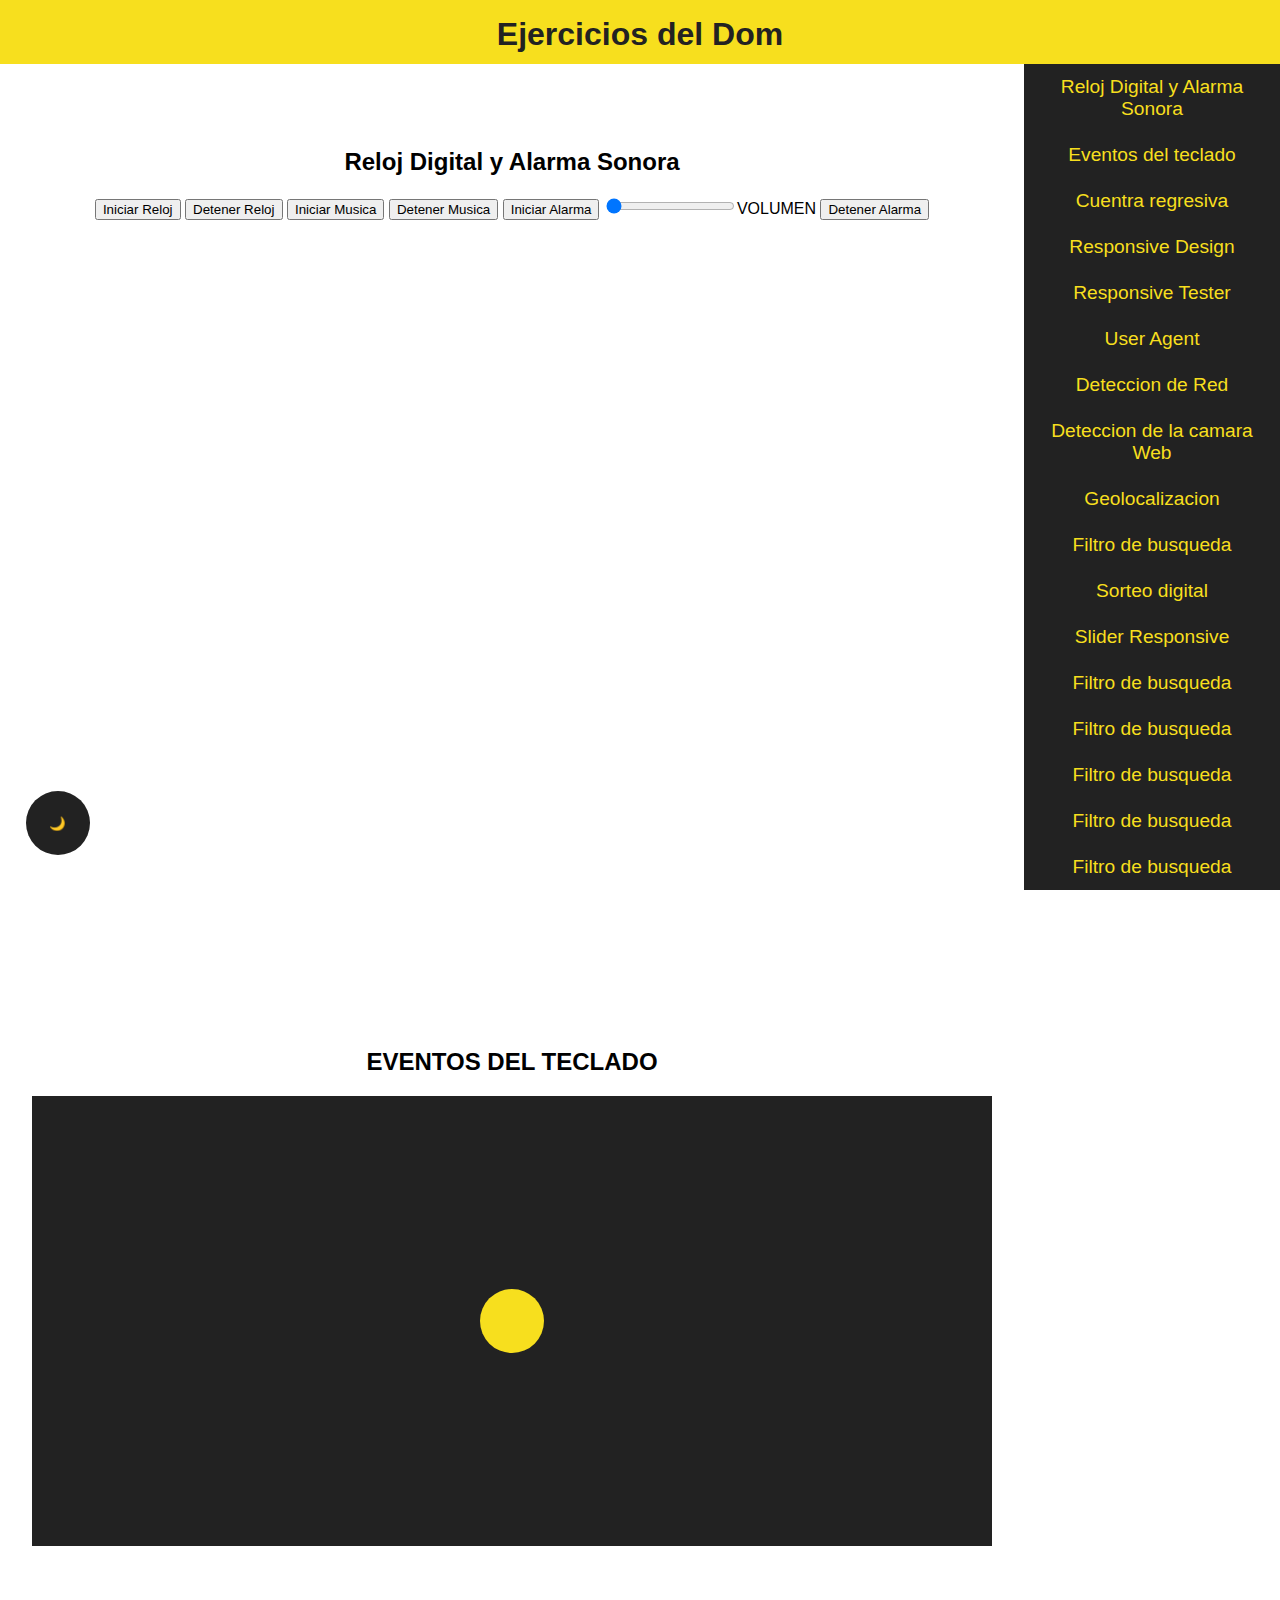
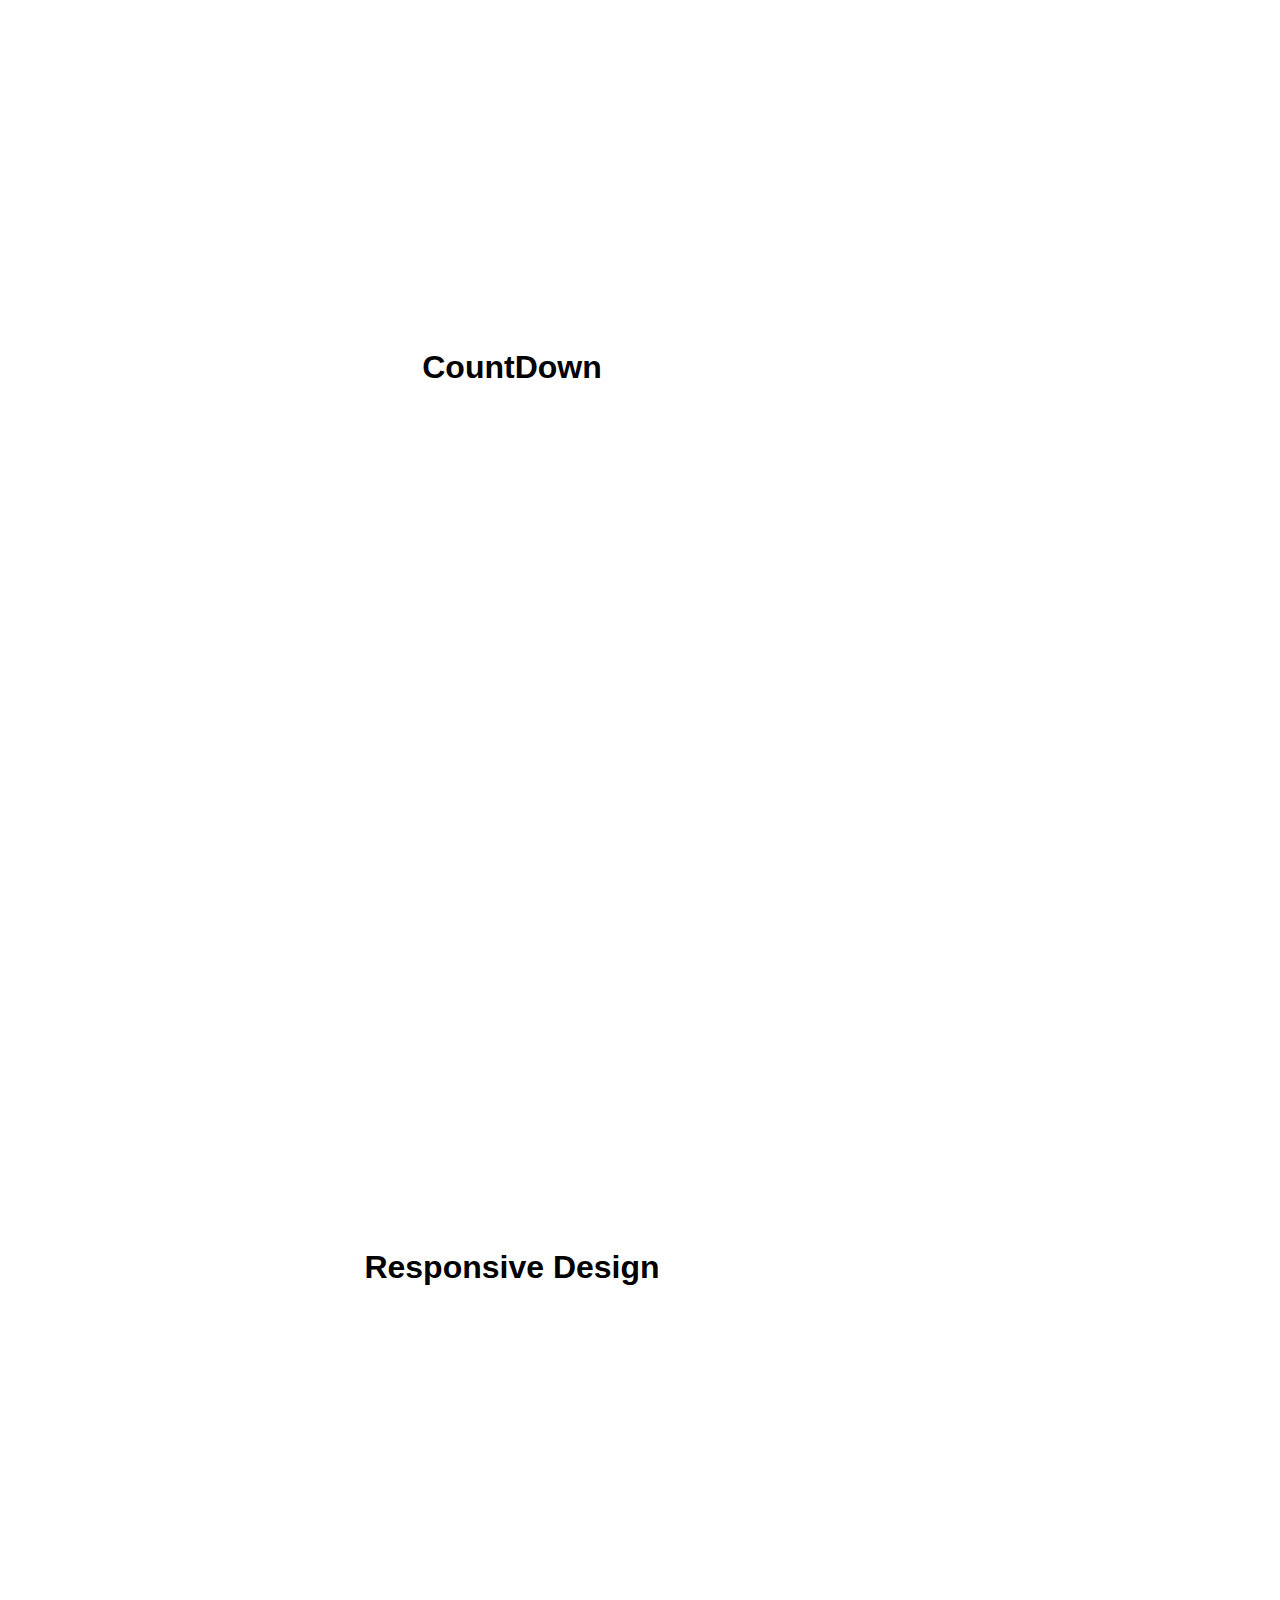
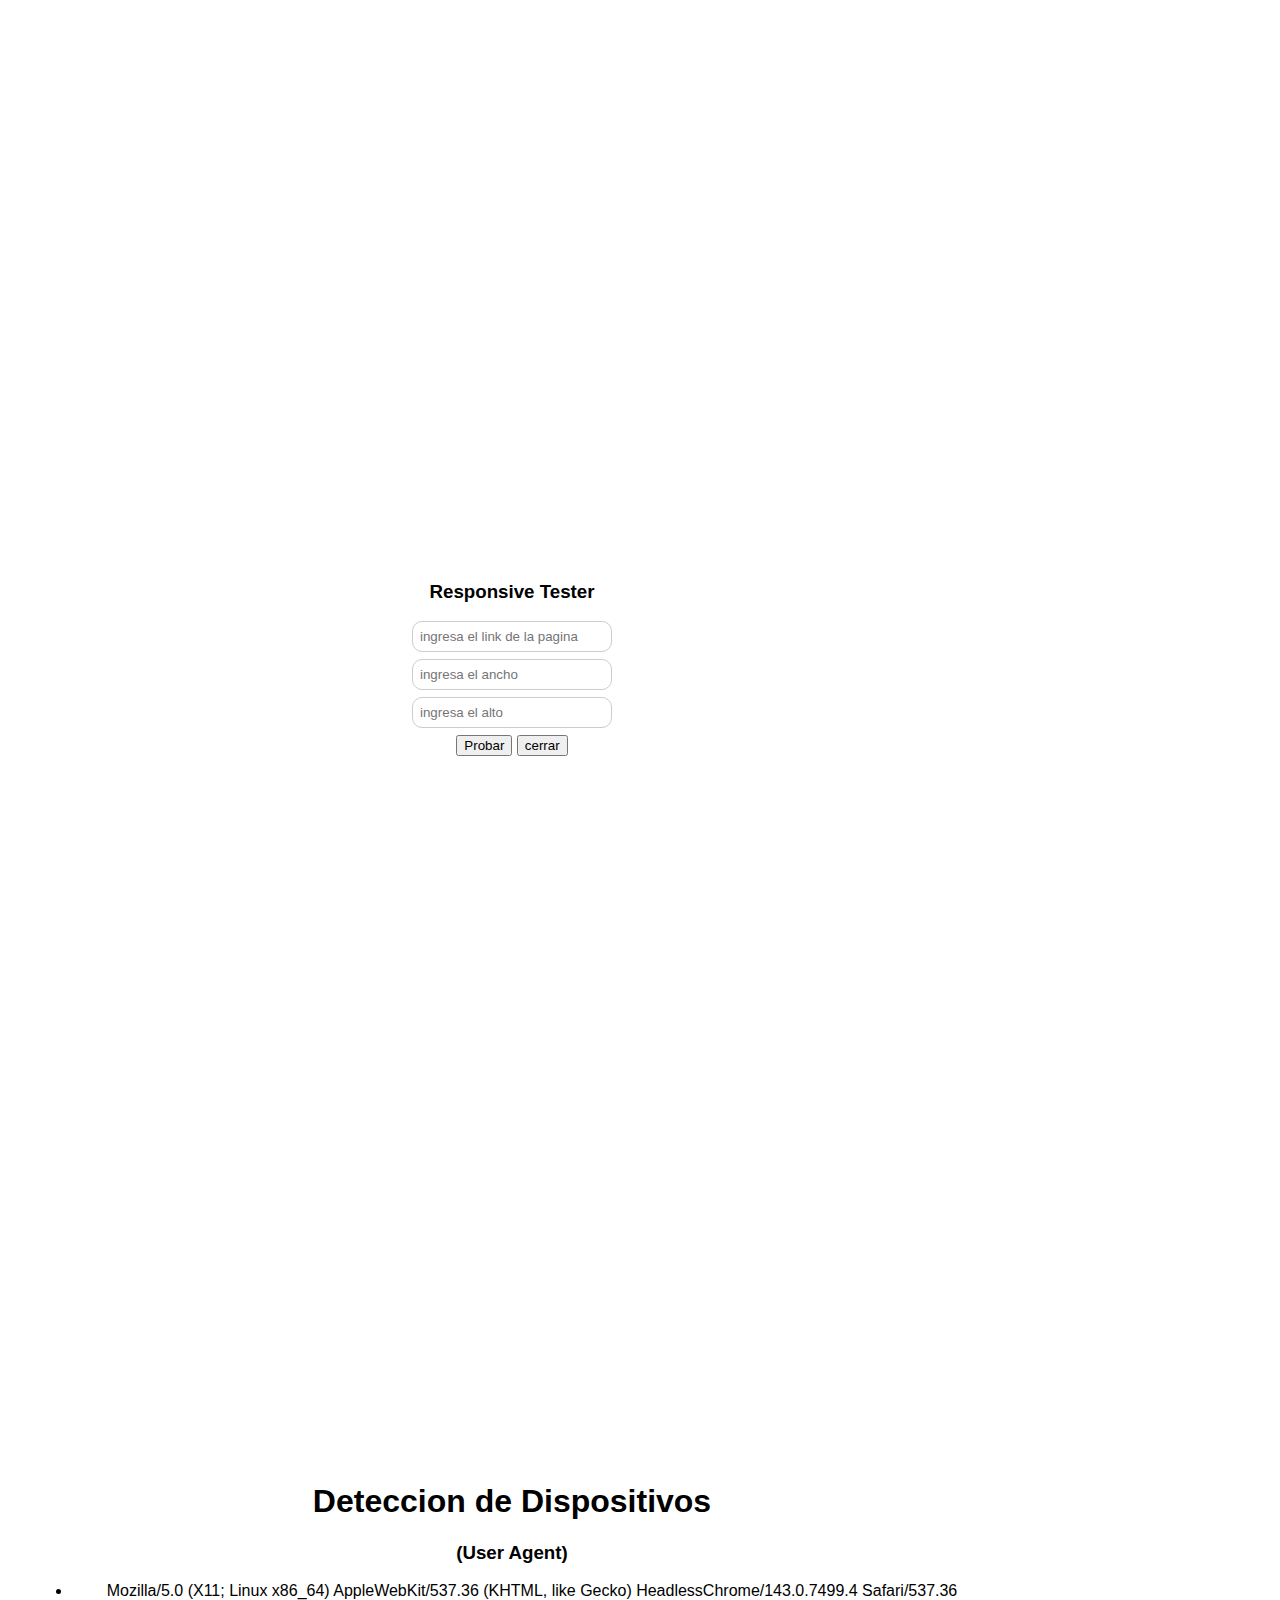
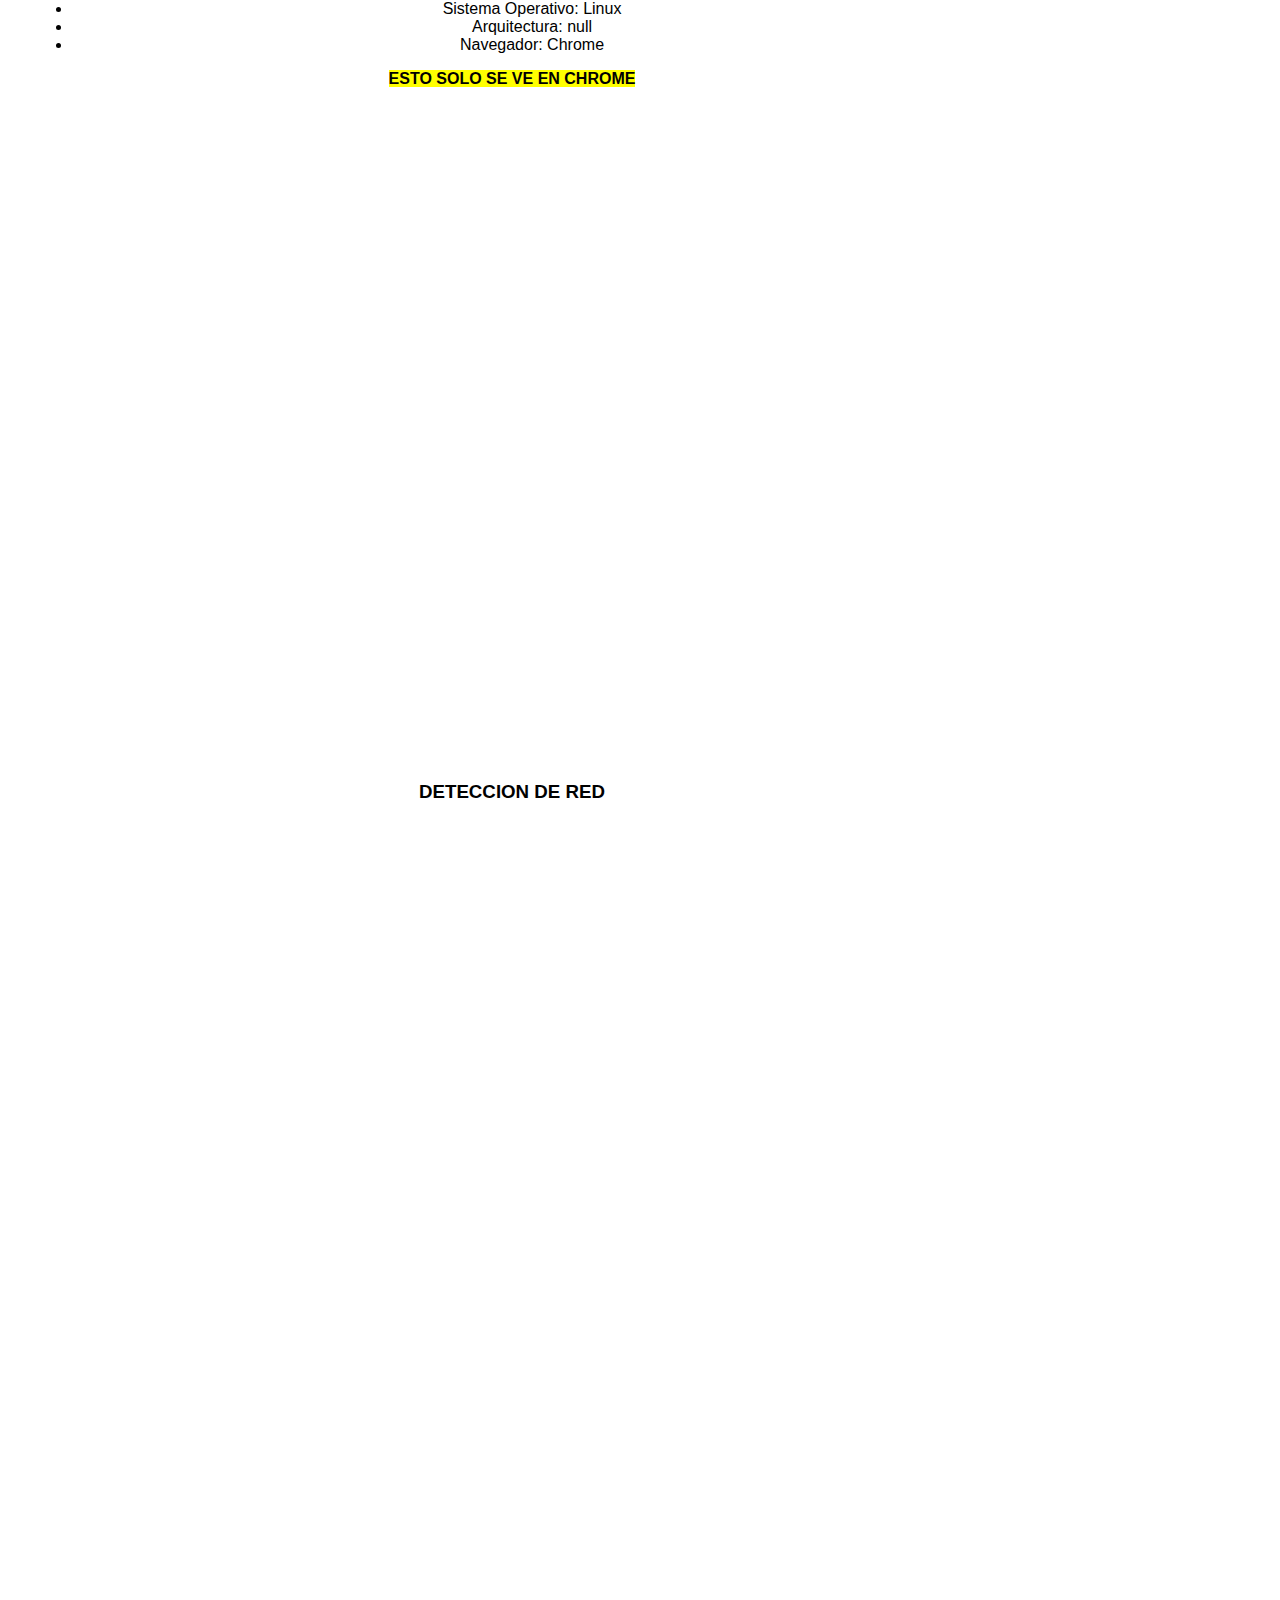
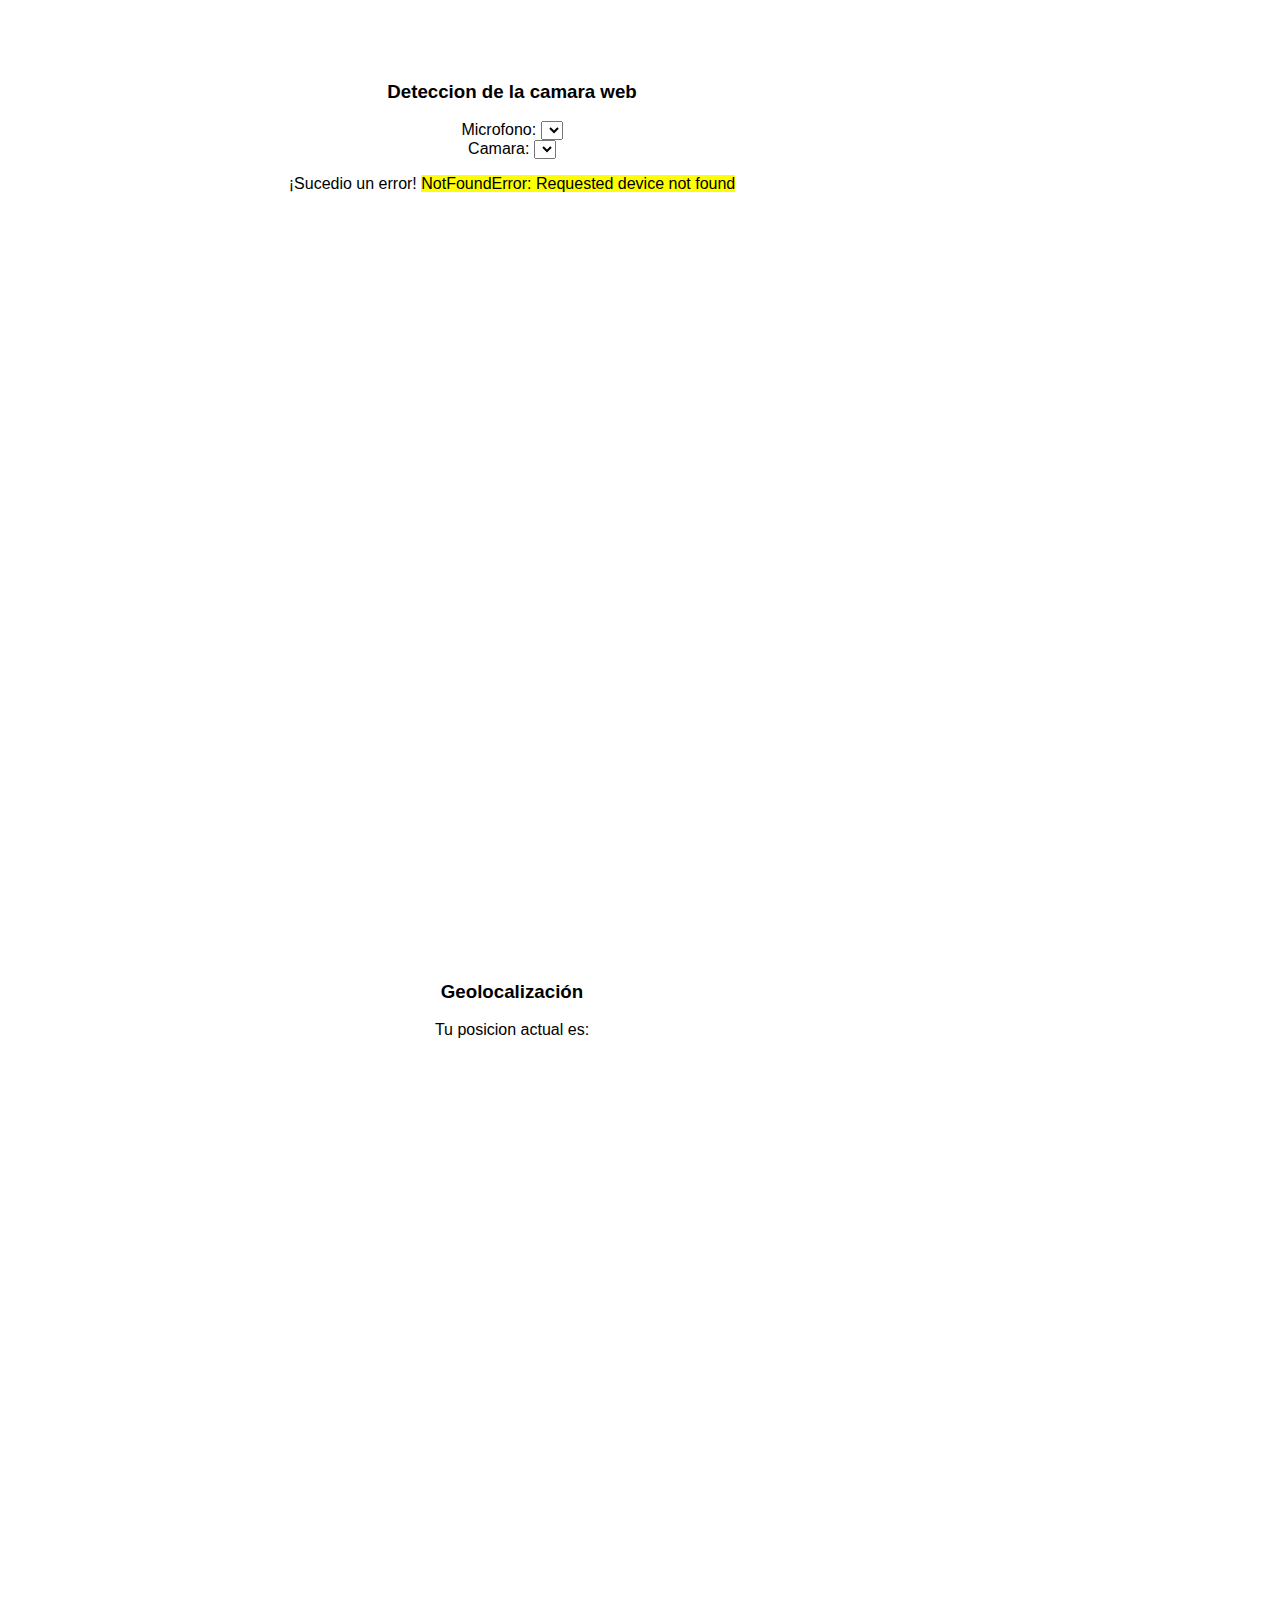
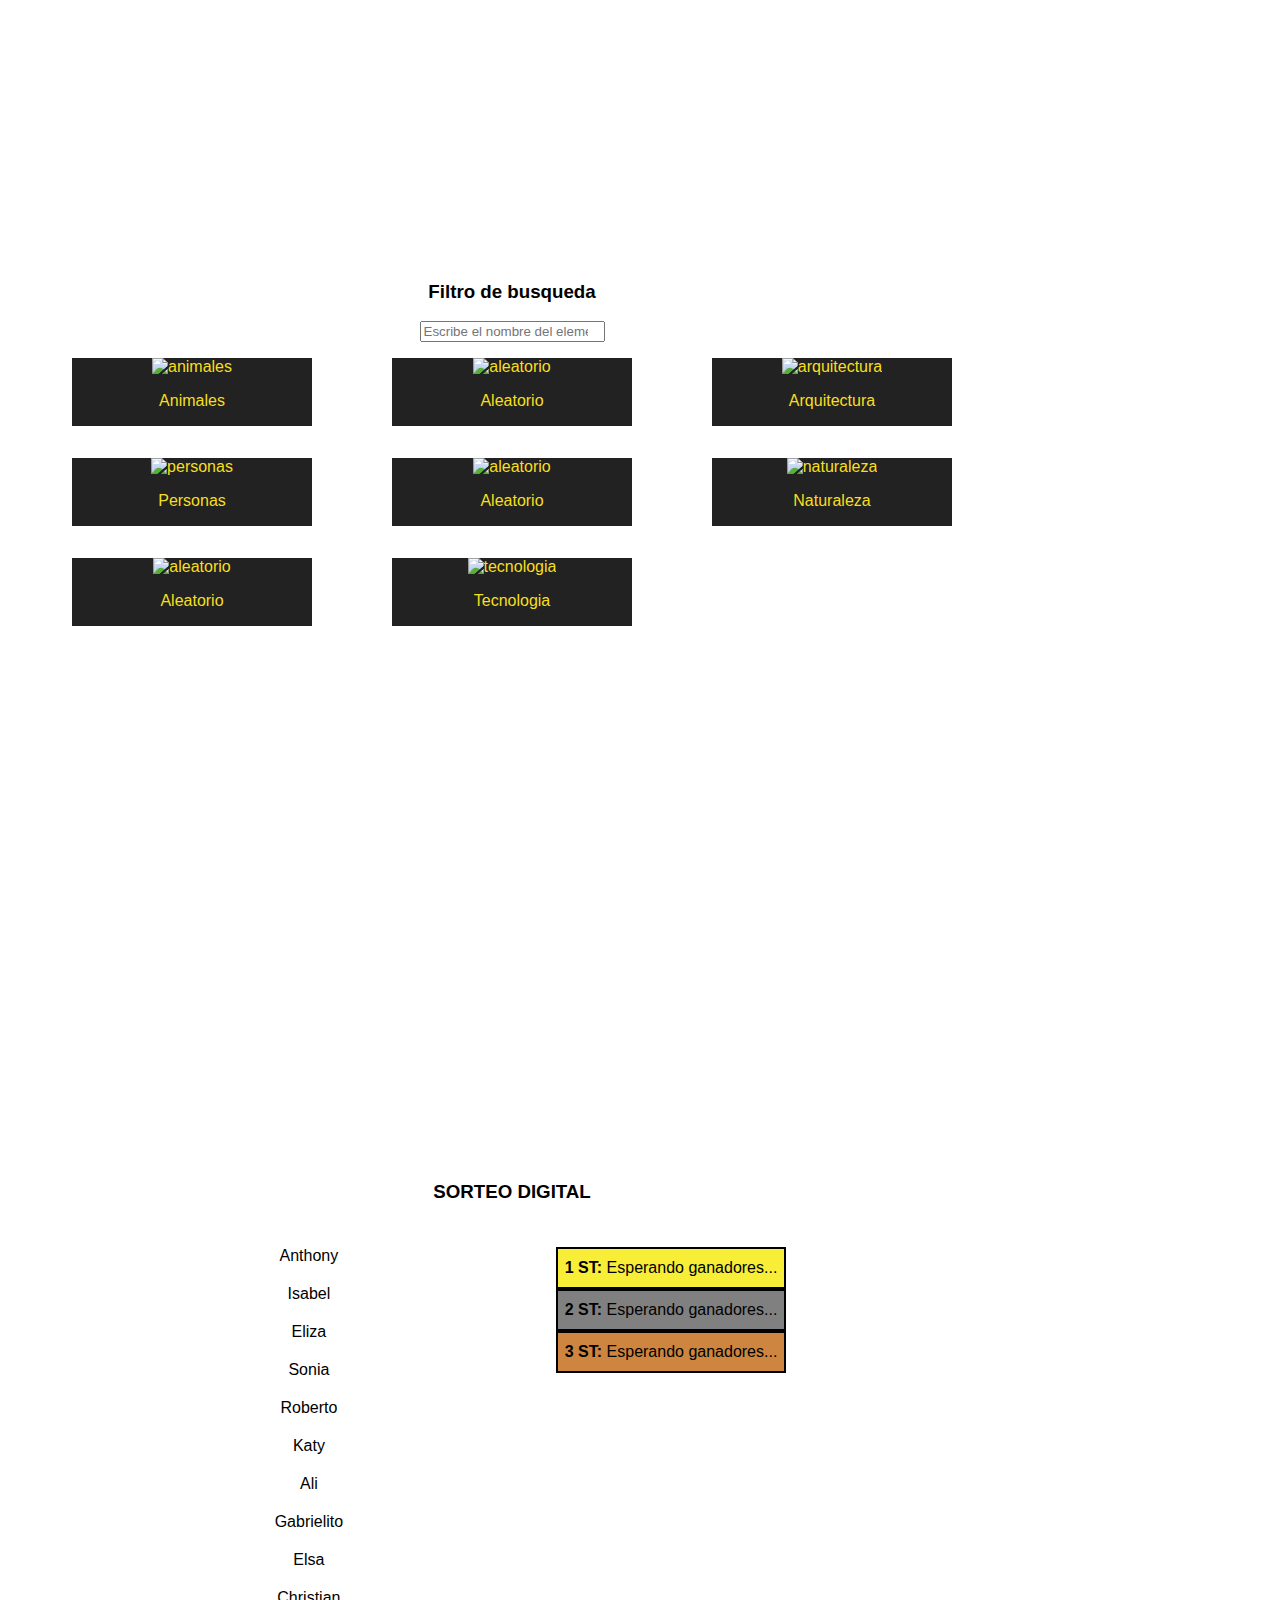
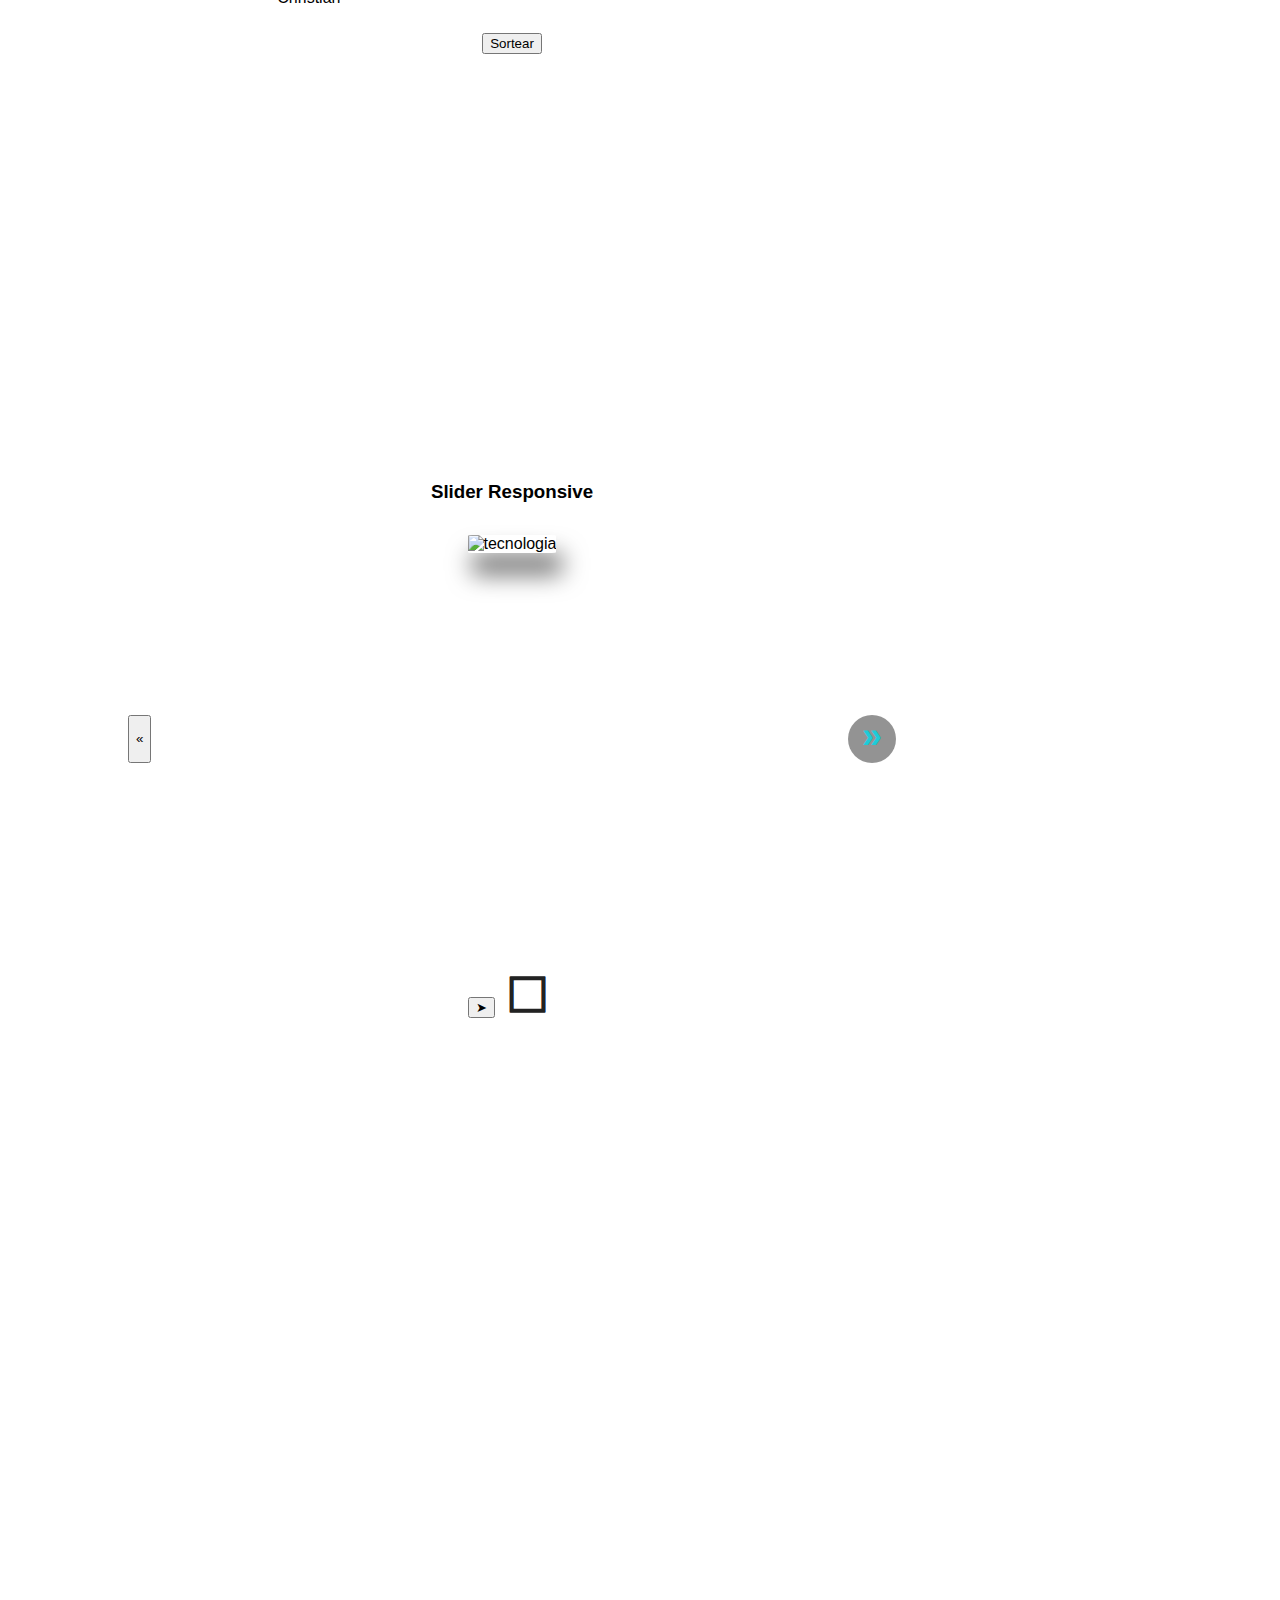
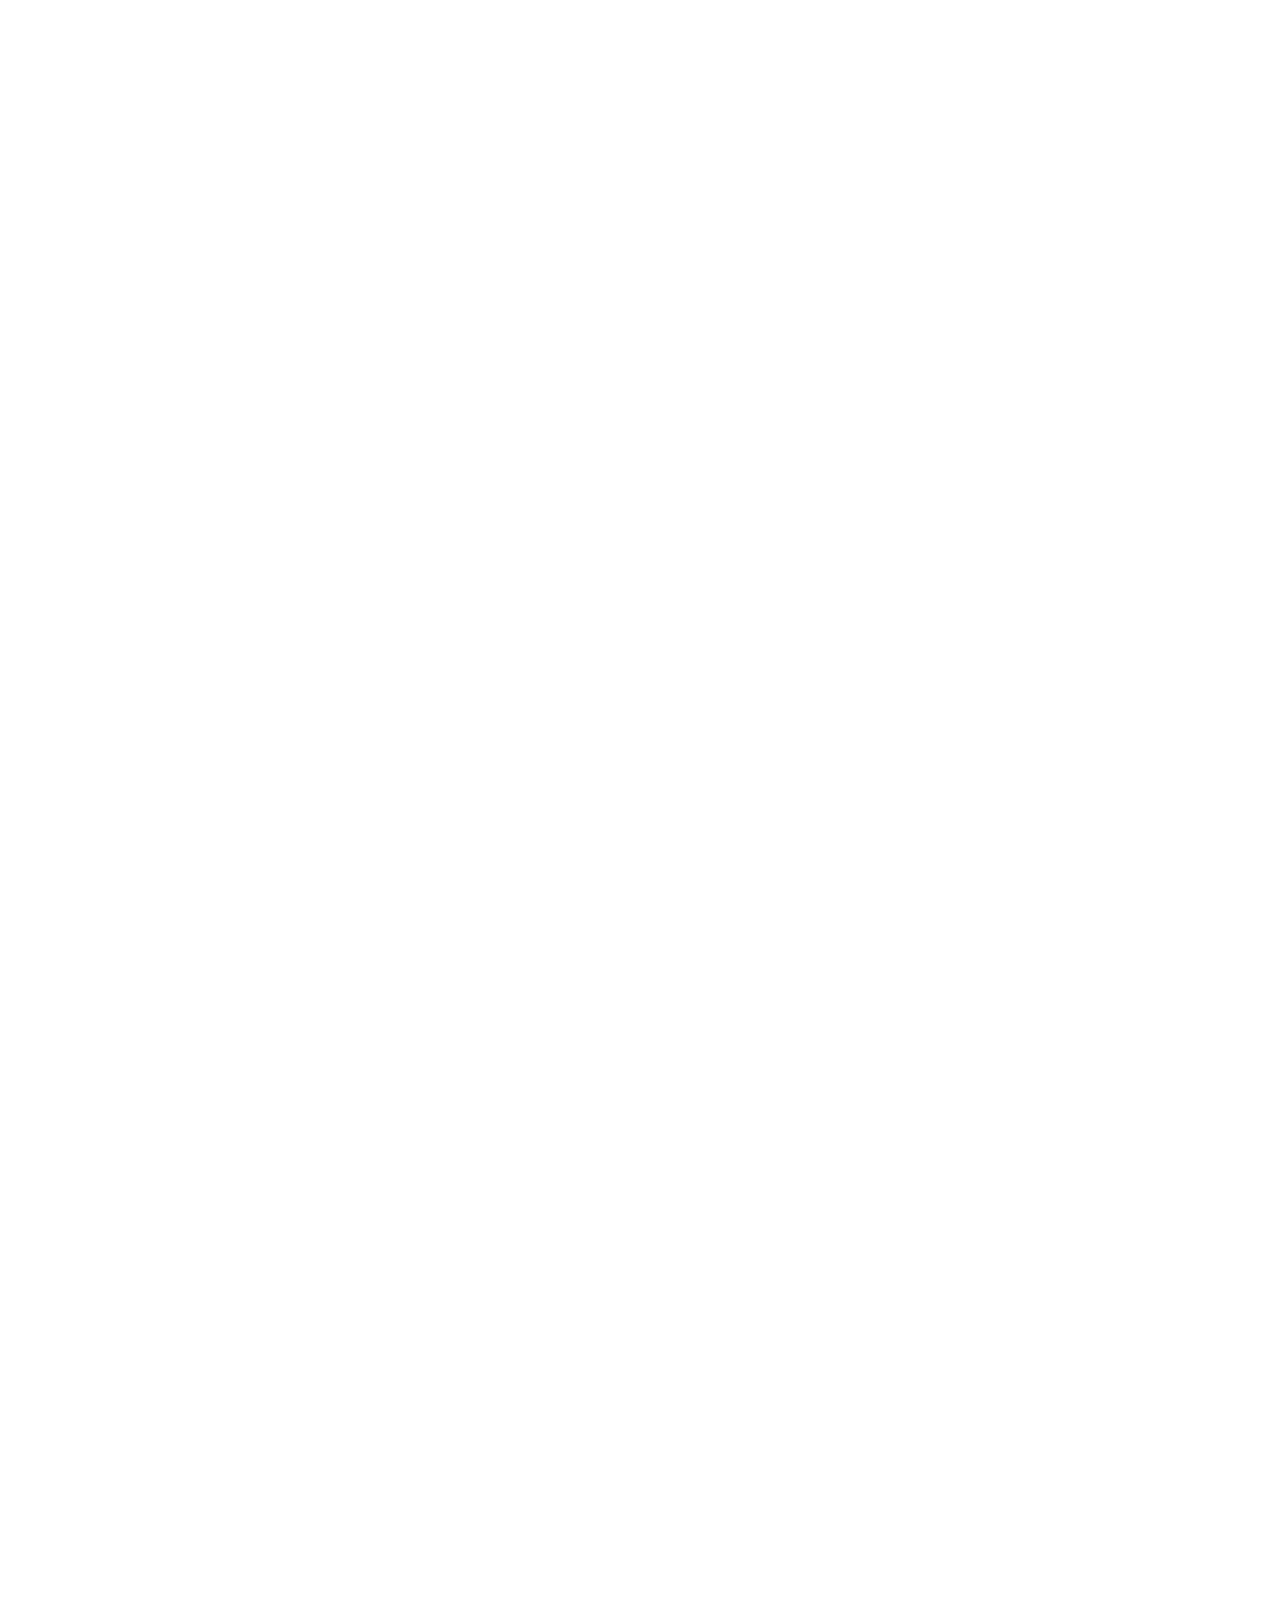
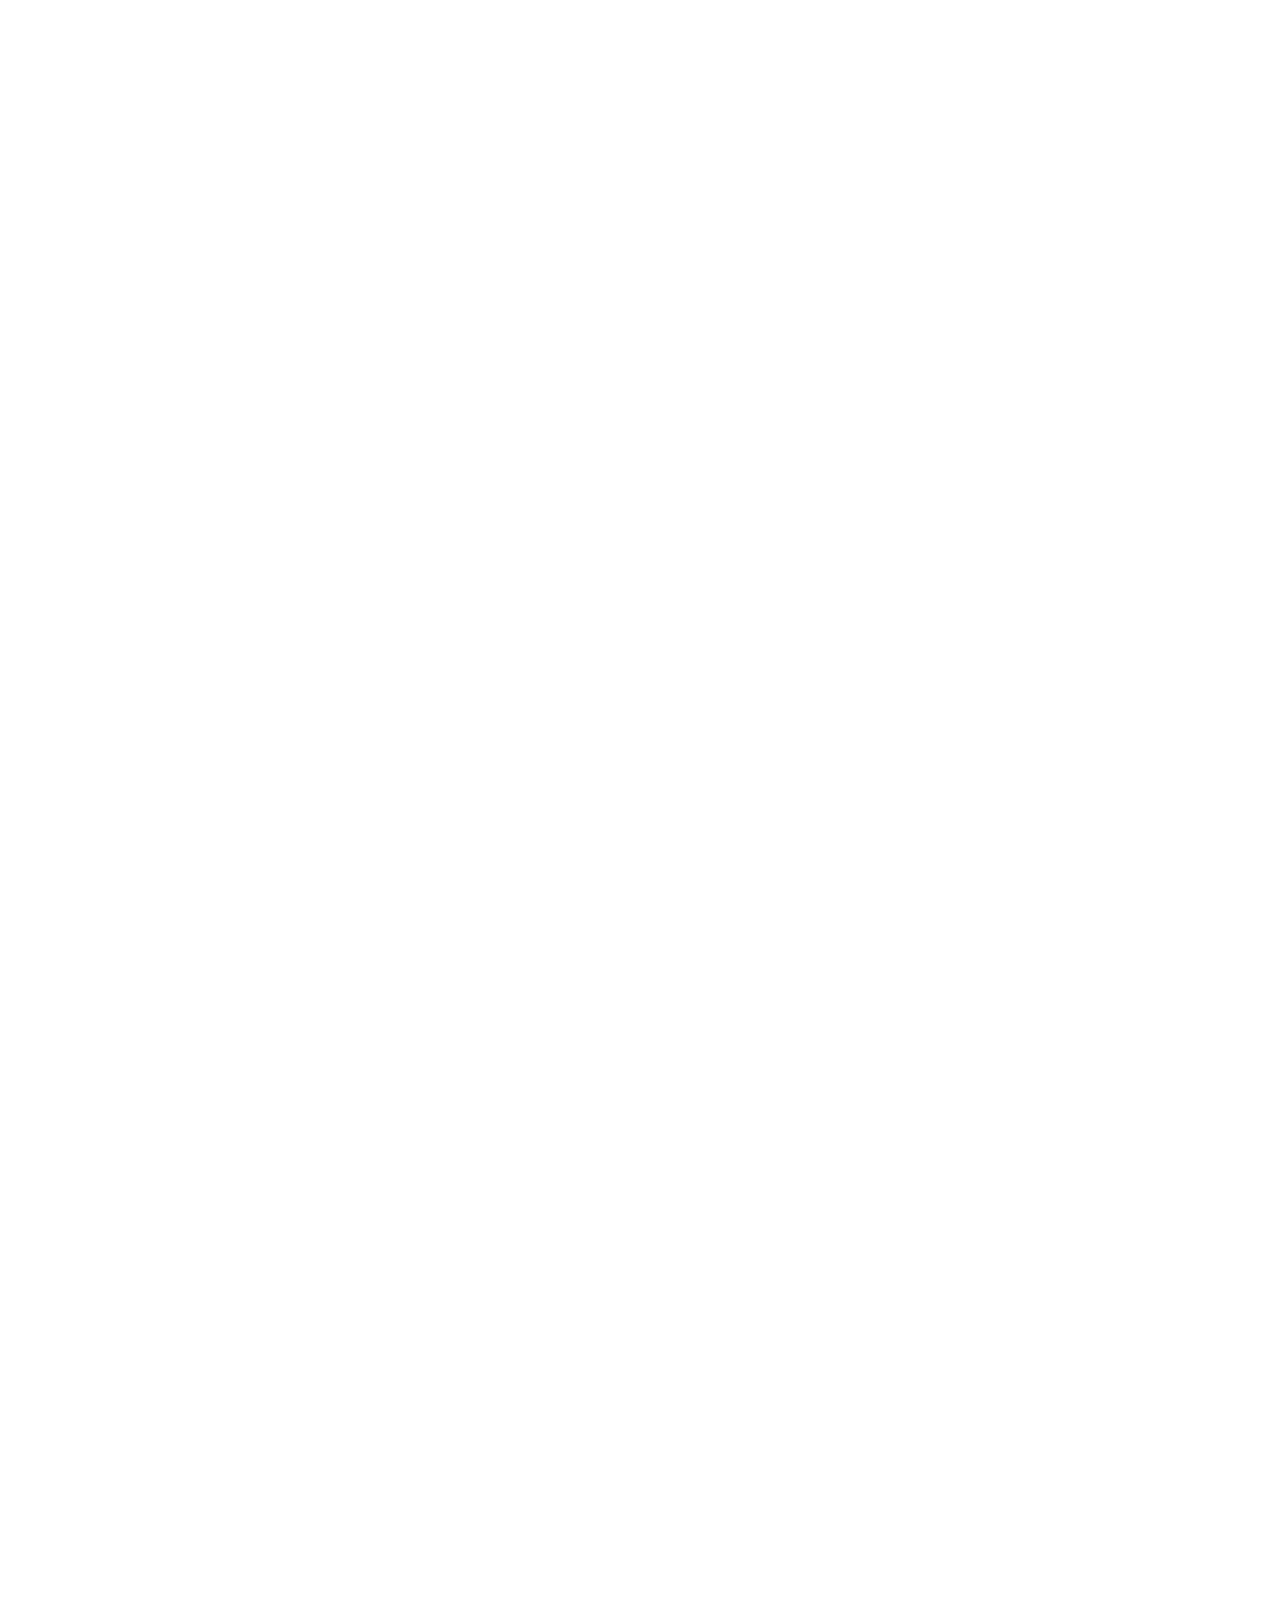
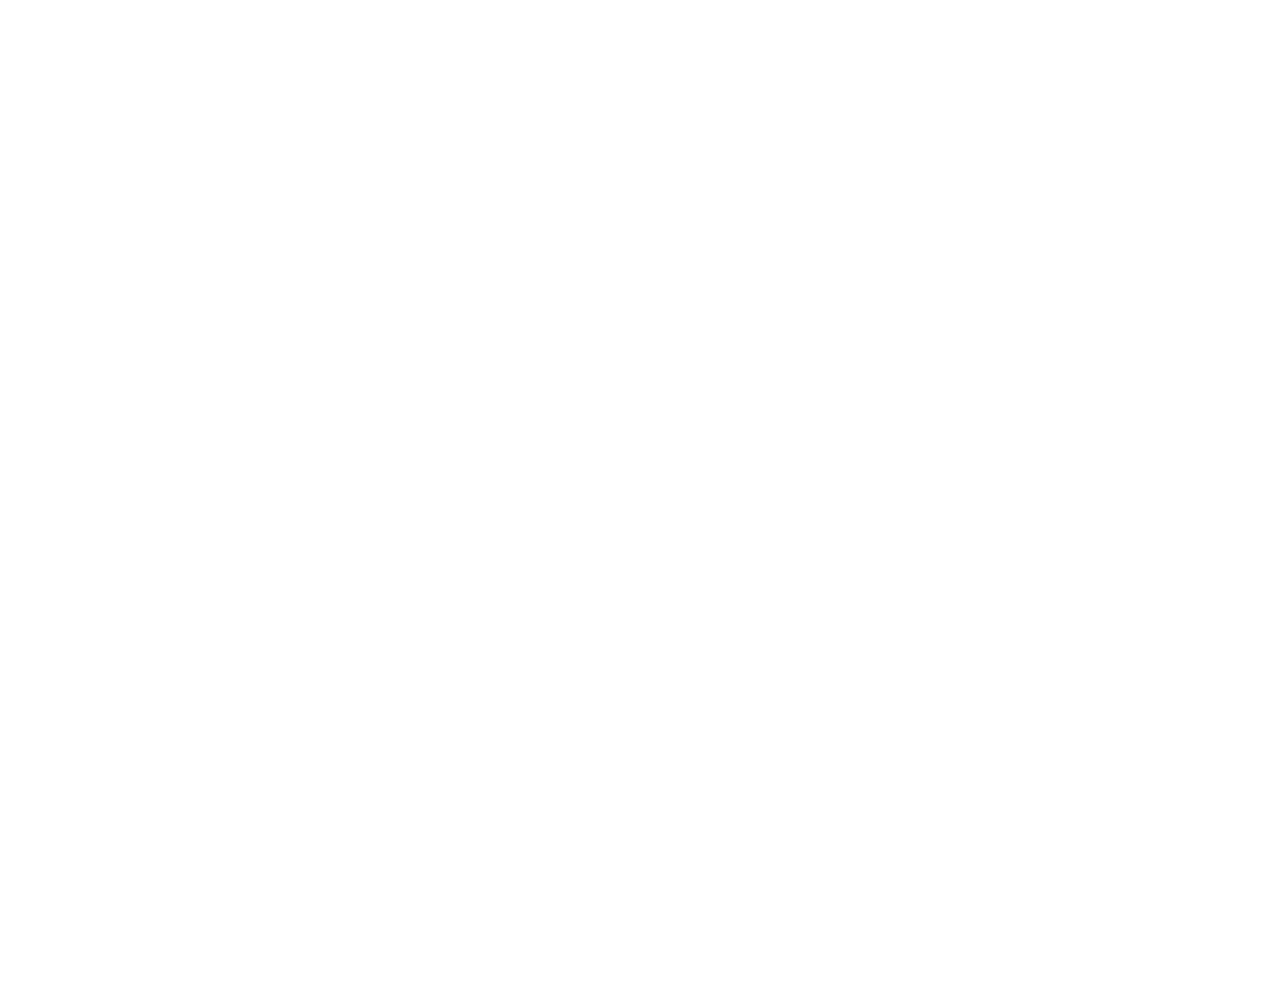
==== EJERCICIOS-JON-MIRCHA-2/index.html @ 4be6b5e7 "new changes" ====
<!DOCTYPE html>
<html lang="en" data-dark>
<head>
	<meta charset="UTF-8">
	<meta name="viewport" content="width=device-width, initial-scale=1.0">
	<link rel="stylesheet" href="https://cdnjs.cloudflare.com/ajax/libs/hamburgers/1.2.1/hamburgers.min.css">
	<link rel="stylesheet" href="css/styles.css">
	<script src="js/No_MODULE.js" type="module"></script>
	<title>EJERCICIOS DOM - MINI SITIO WEB</title>
</head>
<body data-dark>
	
	<header>
		<h1>Ejercicios del Dom</h1>
	</header>

	<aside class="panel">
		<nav class="menu">
			<a href="#1">Reloj Digital y Alarma Sonora</a>
			<a href="#2">Eventos del teclado</a>
			<a href="#3">Cuentra regresiva</a>
			<a href="#4">Responsive Design</a>
			<a href="#5">Responsive Tester</a>
			<a href="#6">User Agent</a>
			<a href="#7">Deteccion de Red</a>
			<a href="#8">Deteccion de la camara Web</a>
			<a href="#9">Geolocalizacion</a>
			<a href="#10">Filtro de busqueda</a>
			<a href="#11">Sorteo digital</a>
			<a href="#12">Slider Responsive</a>
			<a href="#13">Filtro de busqueda</a>
			<a href="#14">Filtro de busqueda</a>
			<a href="#15">Filtro de busqueda</a>
			<a href="#16">Filtro de busqueda</a>
			<a href="#17">Filtro de busqueda</a>
			
		</nav>
	</aside>

	<main>
		<section id="1">
			<h2>Reloj Digital y Alarma Sonora</h2>

			<p id="hora"></p>
			<audio id="reproductor">
				<source src="musica/tony.mp3" type="audio/mp3">
			</audio>

			<div>
				<button id="iniciarReloj">Iniciar Reloj</button>
				<button id="detenerReloj">Detener Reloj</button>
				<button id="playMusica">Iniciar Musica</button>
				<button id="stopMusica">Detener Musica</button>
				<button id="playAlarma" class="alarma">Iniciar Alarma</button>
				<input id="ctrVolumen" type="range" min="0" max="1" value="0" step="0.1"><span>VOLUMEN</span>
				<button id="stopAlarma">Detener Alarma</button>

			</div>

		</section>

		<section id="2">
			<h2>EVENTOS DEL TECLADO</h2>
			<div id="contenedor" data-dark>
				<div id="bola"></div>
			</div>
		</section>

		<section id="3">
			<h1>CountDown</h1>
			<div id="contador"></div>
		</section>

		<section id="4">
			<h1>Responsive Design</h1>
			
			<div id="videoYoutube">
				<a href="https://youtu.be/6IwUl-4pAzc" style="
					    text-decoration: none;
					    color: var(--main-color)!important;
					">IR A YOUTUBE
				</a>
			</div>
			<div id="mapaGoogle"></div>
			
		</section>

		<section id="5">
			<h3>Responsive Tester</h3> 

			<div class="content-form">
				<form id="formulario">
					<div><input name ="input_link" type="text" placeholder="ingresa el link de la pagina" required></div>
					<div><input name ="input_width" type="text" placeholder="ingresa el ancho" required></div>
					<div><input name ="input_high" type="text" placeholder="ingresa el alto" required></div>
					
					<input name ="btnTest" type="submit" value ='Probar'>
					<input name ="outTest" type="button" value = 'cerrar'>
				</form>
				
			</div>

		</section>

		<section id="6">
			<h1>Deteccion de Dispositivos</h1>
			<h3>(User Agent)</h3>
			<div id="user"></div>

		</section>
		<section id="7">
			<h3>DETECCION DE RED</h3>
			<div id="conexion"></div>
		</section>
		<section id="8">
			<h3>Deteccion de la camara web</h3>
			<div>
				<div>
					<label>Microfono: </label>
					<select name="" id="dispositivo_audio"></select>					
				</div>
				<div>
					<label>Camara: </label>
					<select name="" id="dispositivo_video"></select>
				</div>
				<div><video id="camara" autoplay muted="muted"></video></div>
			</div>
		</section>
		<section id="9">
			
			<h3>Geolocalización</h3>
			<p>Tu posicion actual es: </p>
			<div  id="geo"></div>

		</section>
		<section id="10">
			<h3>Filtro de busqueda</h3>
			<input type="search" class="input-filter" type="text" placeholder="Escribe el nombre del elemento">
			<article class="cards">
				<figure class="card">
					<img src="https://placeimg.com/200/200/animals" alt="animales">
					<figcaption>Animales</figcaption>
				</figure>
				<figure class="card">
					<img src="https://placeimg.com/200/200/any" alt="aleatorio">
					<figcaption>Aleatorio</figcaption>
				</figure>
				<figure class="card">
					<img src="https://placeimg.com/200/200/arch" alt="arquitectura">
					<figcaption>Arquitectura</figcaption>
				</figure>
				<figure class="card">
					<img src="https://placeimg.com/200/200/people" alt="personas">
					<figcaption>Personas</figcaption>
				</figure>
				<figure class="card">
					<img src="https://placeimg.com/200/200/any" alt="aleatorio">
					<figcaption>Aleatorio</figcaption>
				</figure>
				<figure class="card">
					<img src="https://placeimg.com/200/200/nature" alt="naturaleza">
					<figcaption>Naturaleza</figcaption>
				</figure>	
				<figure class="card">
					<img src="https://placeimg.com/200/200/any" alt="aleatorio">
					<figcaption>Aleatorio</figcaption>
				</figure>	
				<figure class="card">
					<img src="https://placeimg.com/200/200/tech" alt="tecnologia">
					<figcaption>Tecnologia</figcaption>
				</figure>	
			</article>		
		</section>

		<section id="11">
			<h3>SORTEO DIGITAL</h3>
			<div class="content_sorteo">
				<ul id="players">
					<li class="player">Anthony</li>
					<li class="player">Isabel</li>
					<li class="player">Eliza</li>
					<li class="player">Sonia</li>
					<li class="player">Roberto</li>
					<li class="player">Katy</li>
					<li class="player">Ali</li>
					<li class="player">Gabrielito</li>
					<li class="player">Elsa</li>
					<li class="player">Christian</li>
				</ul>
				<div id="ganadores">
					<ul>
						<li class="primero"><b>1 ST:</b> Esperando ganadores...</li>
						<li class="segundo"><b>2 ST:</b> Esperando ganadores...</li>
						<li class="tercero"><b>3 ST:</b> Esperando ganadores...</li>
					</ul>

				</div>
			</div>

			<div><input type="button" id="btn-sorteo" value="Sortear"></div>
			
		</section>

		<section id="12">
			<h3>Slider Responsive</h3>
			<div class="slider">
				<div class="slider-slides">
					<div class="slider-slide active">
						<img src="https://placeimg.com/400/400/tech" alt="tecnologia">
					</div>
					<div class="slider-slide">
						<img src="https://placeimg.com/400/400/animal" alt="animal">
					</div>
					<div class="slider-slide">
						<img src="https://placeimg.com/400/400/people" alt="persona">
					</div>
					<div class="slider-slide">
						<img src="https://placeimg.com/400/400/arch" alt="arquitectura">
					</div>
				</div>	
				<div class="btns-slider">
					<button id="prev" class="prev">&laquo;</button>
					<a class="next" href="#">&raquo;</a>
				</div>		
			</div>
			<div class="btns-controls">
				<button id="play" class="play" href="#">&#10148;</button>
				<a class="stop" href="#">&#9744;</a>
			</div>
			
		</section>
		<section id="13"></section>
		<section id="14"></section>
		<section id="15"></section>
		<section id="16"></section>
		<section id="17"></section>
	</main>

	<button class="hamburger hamburger--vortex btn-menu" type="button">
		 <span class="hamburger-box">
		    <span class="hamburger-inner"></span>
		 </span>
	</button>

	<button class="btn-top hidden" type="button">
		<h1>&#11014;</h1>
	</button>

	<button id="btnDark" class="btn-dark-mode">🌙</button>

	<script src="js/scripts.js" type="module"></script> <!-- type module sirve para importar -->
</body>
</html>
---- EJERCICIOS-JON-MIRCHA-2/css/styles.css ----
/****  EJERCICIO DOM 1:  MENU HAMBURGUESA - ANTHONY  *******/

/* :root{
	--yellow: #FF0;
	--dark: #000;
}

*{
	padding: 0;
	margin: 0;
}

header{
	display: flex;
	justify-content: center;
	background-color: var(--yellow);

}

.panel{
	background-color: rgba(0, 0, 0, .8);
	z-index: 100;
	display: flex;
	flex-flow: column wrap;
	justify-content: center;
	position: fixed;
	top: 0;
	height: 100vh;
	width: 100%;
	opacity: 0;
	transition: all 0.3s linear;
}

.is-active{
	opacity: 1;
}

nav ul li{
	display: flex;
	flex-flow: column wrap;
	text-align: center;
	list-style: none;
	
}

nav  a:hover{
	background-color: var(--yellow);
	color: var(--dark);
	font-weight: 900;
	font-size: 25px;
}

nav  a{
	text-decoration: none;
	color: var(--yellow);
	align-items: stretch;
	padding: 23px 0;
	font-weight: 900;
	font-size: 25px;
	transition: all 0.2s linear;
}

header h1{
	padding: 10px 0;
}

main{
	display: flex;
	flex-direction: column;
}

main section{
	height: 100vh;
}

main section h4{
	text-align: center;
	padding: 4rem 0 0 0;
}

.btn-menu{
	position: fixed;
	z-index: 150;
	display: flex;
	bottom: 1vh;
	right: 1vw;
	width: 4rem;
	height: 4rem;
	padding: 0 !important;
	background-color: var(--yellow)!important;
	border-radius: 50%;
} */


/************************************


/***** RESOLUCION MENU HAMBURGUESA - JON  ******/

 
:root{
	--main-font:  sans-serif;
	--font-size:  16px;
	--main-color: #f7df1e;
	--second-color: #222;
	--main-modal-color:  rgba(247,222,30, 0.85);
	--second-modal-color: rgba(34,34,34, 0.80);
	--container-width: 1200px;
}

html{
	box-sizing: border-box; /*evitar q se desborde fuera del contenedor padre*/
	font-family: var(--main-font);
	font-size: var(--font-size);
	scroll-behavior: smooth;
}

*,
*:before,
*:after{
	box-sizing: inherit;  /*inherit heredar*/
}

body{
	margin: 0;
	overflow-x: hidden;

}

header{
	z-index: 987;
	position: sticky;  /*mezcla entre relative y fixed*/
	top: 0;
	padding: 1rem;
	background-color: var(--main-color);
	color: var(--second-color);
}

header h1{
	margin: 0 auto;
	text-align: center;
}

section{
	padding: 2rem;
	padding-top: 4rem;
	width: 100%;
	max-width: var(--container-width);
	min-height: 100vh;      /*tamaño de altura al 100 de la pantalla*/
	margin: 0 auto;
	text-align: center;
}

.panel{           /* si en caso se pone solo opacity jugar con el visibility: ;*/
	position: fixed;
	z-index: 998;
	width: 100%;
	top: 0;
	bottom: 0;
	left: 0;
	right: 0;
	background-color: var(--second-modal-color);
	transform: translate(-100%, 0);  /*maneja q se mueva en eje x,y*/
	opacity: 0;
	transition: transform .7s, opacity .7s ease;


}

.is-active{
	transform: translate(0,0);
	opacity: 1;
	overflow: auto;
}

.menu{
	width: inherit;
	display: flex;
	flex-direction: column;
	justify-content: space-evenly;
	align-items: center;
	text-align: center;
}

.menu a{
	text-decoration: none;
	padding: 2rem;
	width: inherit;
	display: block;
	font-size: 1.5rem;
	color: var(--main-color);
	transition: all 0.3s ease;
}

.menu a:hover{
	font-weight: bold;
	background-color: var(--main-modal-color);
	color: var(--second-modal-color);
}

.btn-menu{
	display: flex;
	position: fixed;
	z-index: 999;
	bottom: 5vh;
	right: 5vw;
	padding: 0;
	height: 4rem;
	width: 4rem;
	align-items: center;
	justify-content: center;
	background-color: var(--main-color);
	border-radius: 50%;
}


/*************************************/ 

/****  EJERCICIO DOM 3:  EVENTO TECLADO *******/
 
 #contenedor{
 	display: flex;
 	background-color: var(--second-color);
 	height: 50vh;
 	
 }

 #bola{
 	width: 4rem;
 	height: 4rem;
 	border-radius: 50%;
 	background-color: var(--main-color);
 	margin: auto;
 }
/*************************************/ 

/****  EJERCICIO DOM 3:  BOTON TOP *******/
 
.btn-top{
	display: flex;
	justify-content: center;
	align-items: center;
	position: fixed;
	width: 4rem;
	height: 4rem;
	right: calc(4.25rem + 6vw);
	bottom: 5vh;
	background-color: var(--main-color);
	color: var(--second-color);
	border-radius: 50%;
	border:0;
	font-weight: 900;
	transition: all .5s ease;
	outline: 0;
	z-index: 999;
	cursor: pointer;
}

.btn-top:hover{
	background-color: var(--second-color);
	color: var(--main-color);
}

.hidden{
	visibility: hidden;
	opacity: 0;
}

.btn-dark-mode{
	display: flex;
	justify-content: center;
	align-items: center;
	position: fixed;
	left: 2vw;
	bottom: 5vh;
	width: 4rem;
	height: 4rem;
	background-color: var(--second-color);
	border-radius: 50%;
	outline: 0;
	border: 0;
	cursor: pointer;
	z-index: 999;
}

/*.btn-dark-mode:hover{
	background-color: var(--main-color);
}*/

.dark{
	background-color: var(--second-color);
	color: var(--main-color);
}


/*************************************/ 

/****  EJERCICIO DOM 5: CARGAR ARCHIVOS MULTIMEDIA Y RESPONSIVE *******/
 
#videoYoutube a, #mapaGoogle a{
	text-decoration: none;
	color: inherit;
	padding: 10px;
}


/*************************************/ 

/****  EJERCICIO DOM 6: responsive testing *******/
 

#formulario{
	margin-bottom: 15px;
}

#formulario div {
	margin: 7px 0;
} 

#formulario div input{
	width: 200px;
	padding: 7px;
	border:solid 1.5px #ccc;
	border-radius: 10px;
	outline: 0;
}

#formulario div input:focus {
	outline: 0;
	border-color: rgba(250, 100, 20, 0.6);
}

.content-form #btnTest, .content-form #outTest{
	background-color: var(--main-color);
	border: 0;
	padding: 12px;
	border-radius: 8px;
	font-weight: 700;
	cursor: pointer;
}

.content-form #btnTest:hover, .content-form #outTest:hover {
	background-color: #edd72999;
}

/*************************************/ 

/****  EJERCICIO DOM 8: redes *******/

.online, .offline{
	display: flex;
	z-index: 1000;
	position: sticky;
	top: 0;
	left: 0;
	background: #009900;
	width: 100%;
	justify-content: center;/*alinea de forma horizontal*/
	padding: 1rem 0;
	color: #fff;
	font-size: 28px;
	font-weight: bold;
}

.offline{
	background: red;
}
 
/*************************************/ 

/****  EJERCICIO DOM 9: BUSCADOR *******/

.cards{
	display: grid;
	grid-template-columns: repeat(auto-fit,minmax(250px,1fr));
}

.card{
	background-color: var(--second-color);
	color: var(--main-color);
	transition: all 0.3s ease-out;
}

.card img{
	width: 100%;
	height: auto;
}

.card figcaption{
	padding: 1rem;
}

.filter{
	visibility: hidden;
	opacity: 0;
	order: 1;
}

/*************************************/ 

/****  EJERCICIO DOM 10: SORTEO *******/

.content_sorteo{
	display: flex;
	justify-content: space-evenly;
}

#ganadores ul{
	padding: 10px;
	text-align: justify;
}


#players .player, #ganadores ul li{
	list-style: none;
	padding: 10px 7px;
}

#ganadores .primero,#ganadores .segundo, #ganadores .tercero{
	border: solid 2px rgb(0, 0, 0);
}

#ganadores .primero{
	background-color: rgb(248, 238, 55);
}

#ganadores .segundo{
	background-color: gray;
}

#ganadores .tercero{
	background-color: peru;
}

/*************************************/ 

/****  EJERCICIO DOM 11: SLIDER *******/

.slider{
	position: relative;
	width: 80%;
	margin: 2rem auto;
	text-align: center;
	border-radius: 50%;
	
}

.slider-slides{
	position: relative;
	height: 400px;
}

.slider-slide{
	position: absolute;
	width: 100%;
	height: 100%;
	top: 0;
	left: 0;
	visibility: hidden;
	opacity: 0;
	transition: all 0.5s ease-out;
}

.active{
	visibility: visible;
	opacity: 1;
}

.slider-slide img{
	width: inherit;
	height: inherit;
	object-fit: cover;
	object-position: 50% 0%;
	border-radius: 5% 5% 5% 5%;
	box-shadow: 5px 20px 25px 1px rgb(0 0 0 / 60%)

}

.btns-slider{
	position: absolute;
	top: 45%;
	width: 100%;
	display: flex;
	justify-content: space-between;
}

.btns-slider a {
	display: block;
	width: 3rem;
	height: 3rem;
	background-color: rgba(0, 0, 0, 0.423);
	color: #1ecbd8;
	border-radius: 50%;
	text-decoration: none;
	font-size: 2.25rem;
	font-weight: bold;
}

.btns-slider a:hover{
	color: #44d1dc83;
}

.btns-controls a{
	text-decoration: none;
	padding: 0 7px;
	font-size: 3rem;
	color: #222;
	font-weight: bold;
}

.btns-controls a:hover{
	color:rgba(34,34,34, 0.80);
}

@media screen and (min-width: 1023px){
	.btn-menu{
		display: none;
	}

	body{
		display: grid;
		grid-template-columns: 80% 20%;    /*columnas */
		grid-template-rows: 4rem auto;		/*filas */
		grid-template-areas: 			   /*areas de divisiones del documento */
		'header header'
		'main   panel';
	}

	header{
		grid-area: header; /*insertamos las areas a cada etiqueta correspondiente */
	}

	main{
		grid-area: main; /*insertamos las areas a cada etiqueta correspondiente */
	}

	.panel{
		align-self:start;
		justify-content: flex-start;
		grid-area: panel;	
		position: sticky;
		opacity: 1;	
		top: 4rem;
		transform: translate(0,0);
		top:4rem;
		background-color: var(--second-color);
		overflow: auto;
		
	}

	.menu{
		justify-content: start;
		overflow: auto;
	}

	.menu a{
		padding: 0.75rem;
		text-align: center;
		font-size: 1.2rem;
	}

	.menu a:hover{
		background-color: var(--main-color);
		color: var(--second-color);
		padding: 0.75rem;
		
	}

	.btn-top{
		left: calc(4.25rem + 3vw);
	}
}
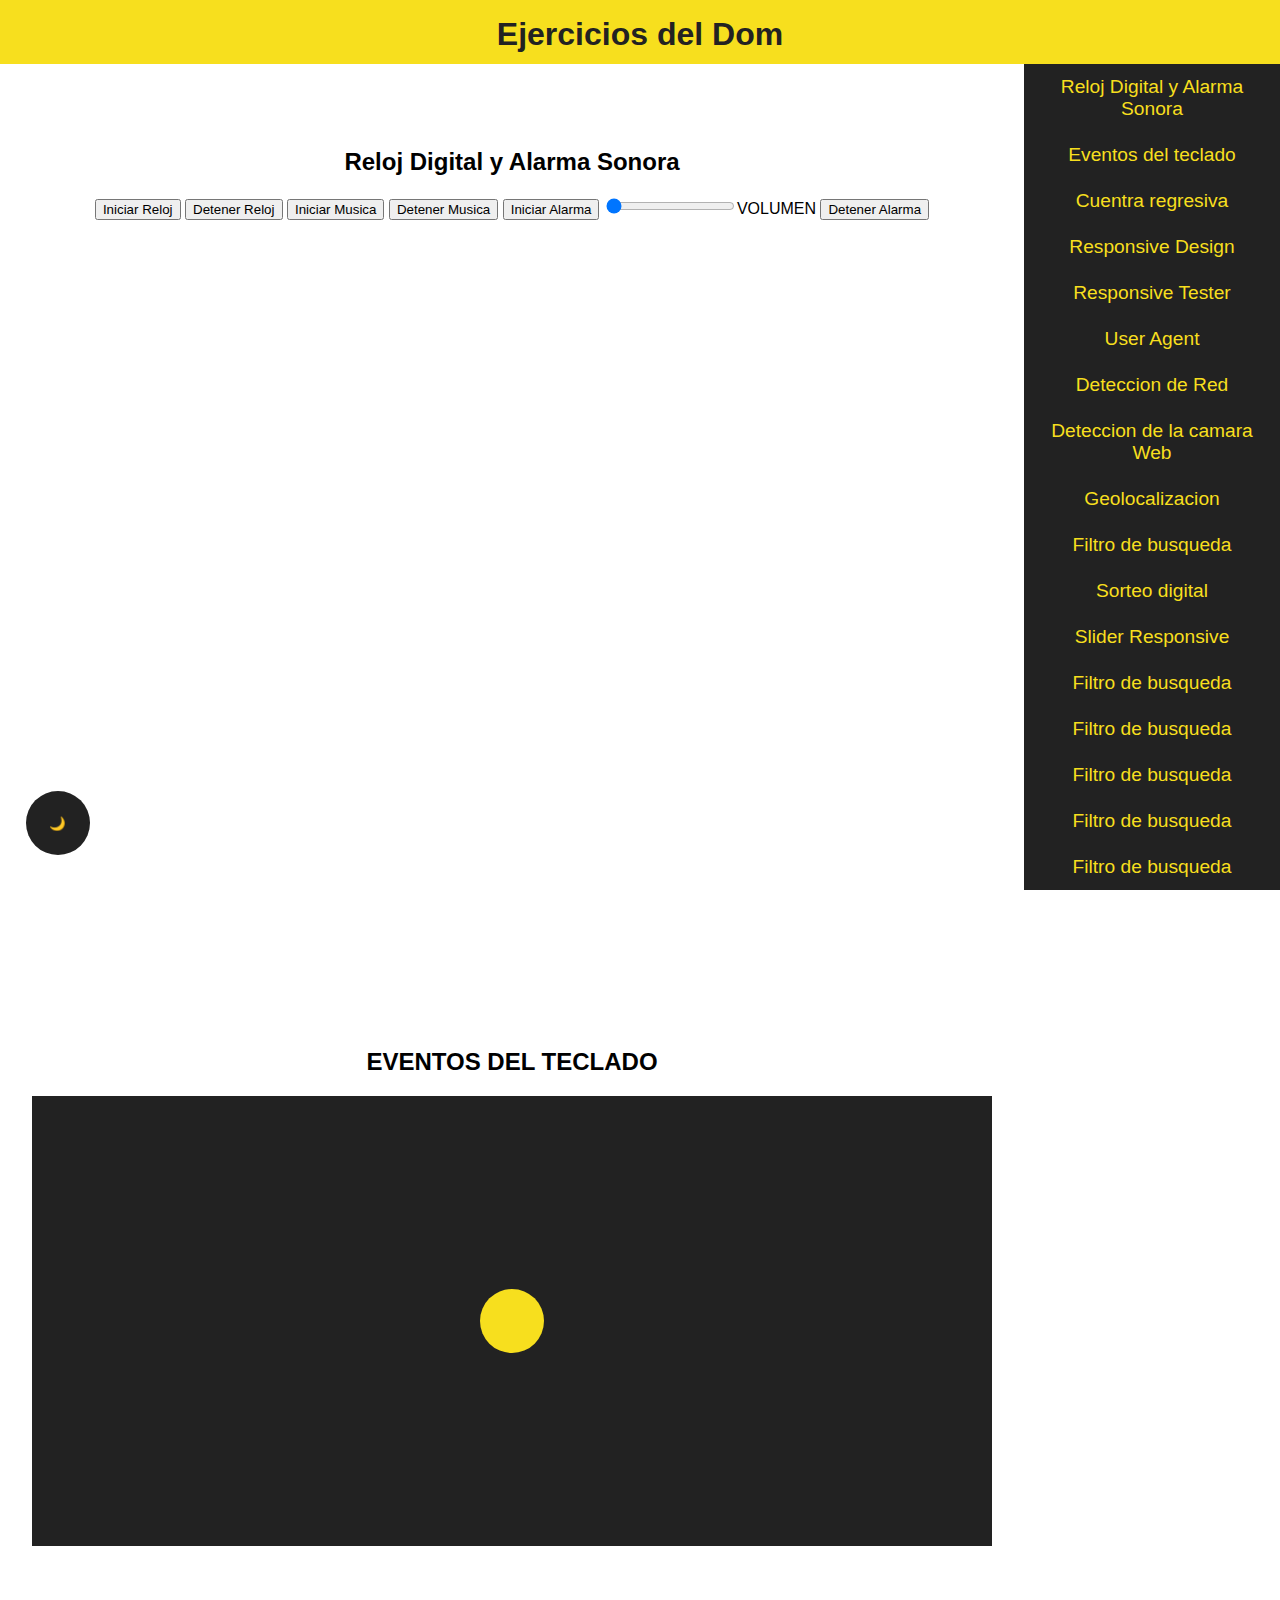
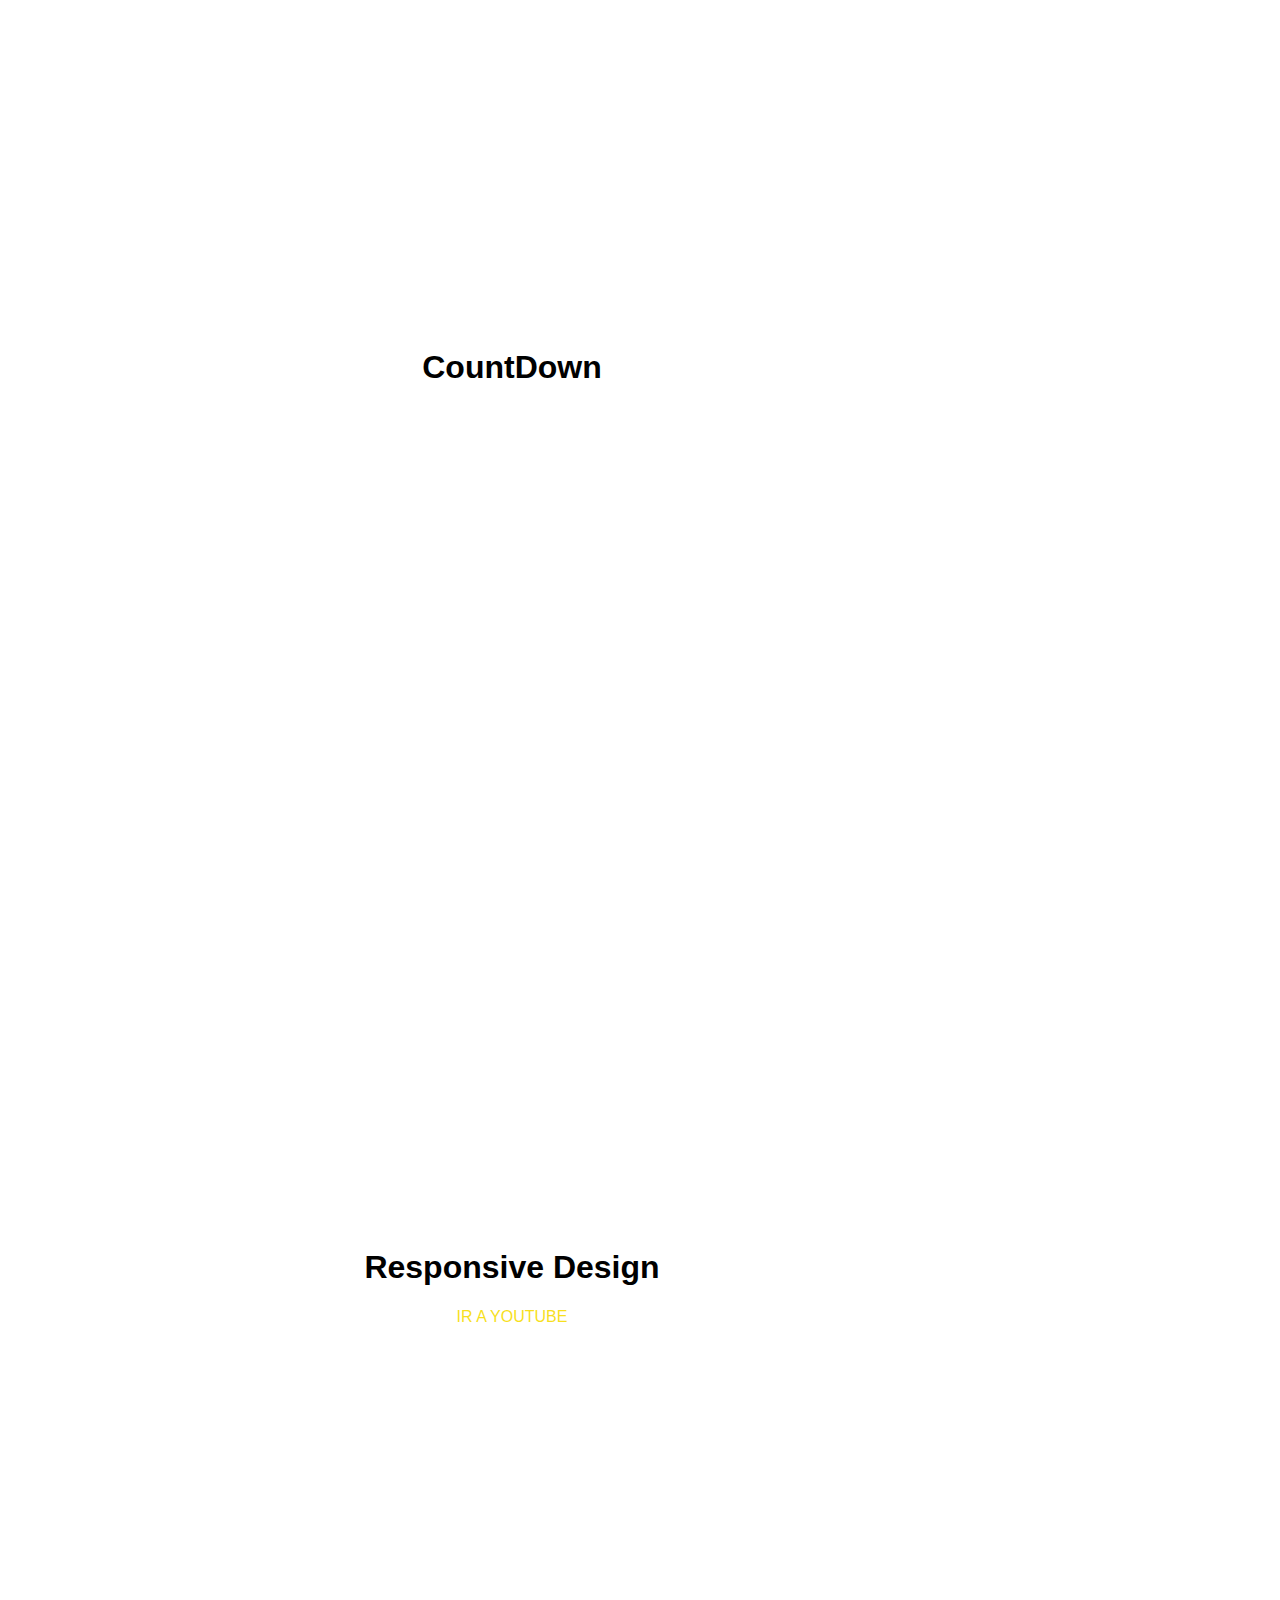
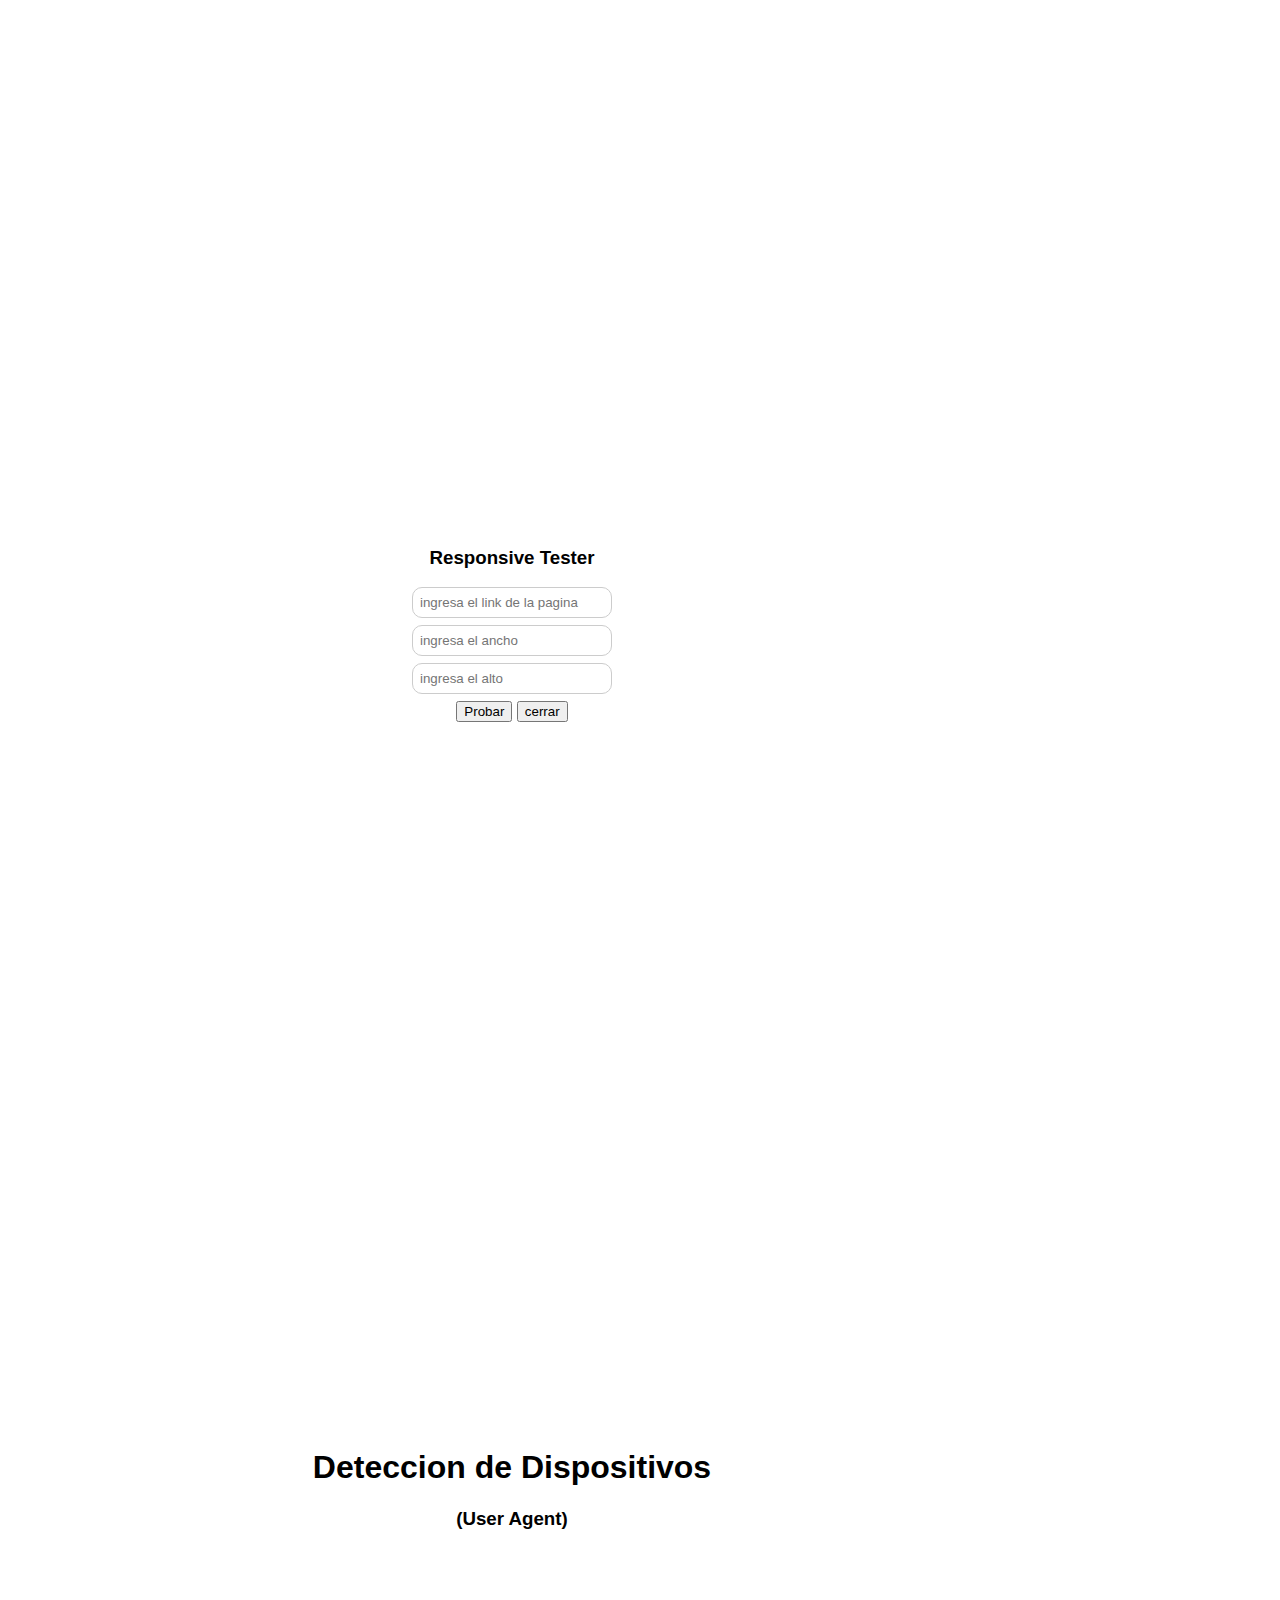
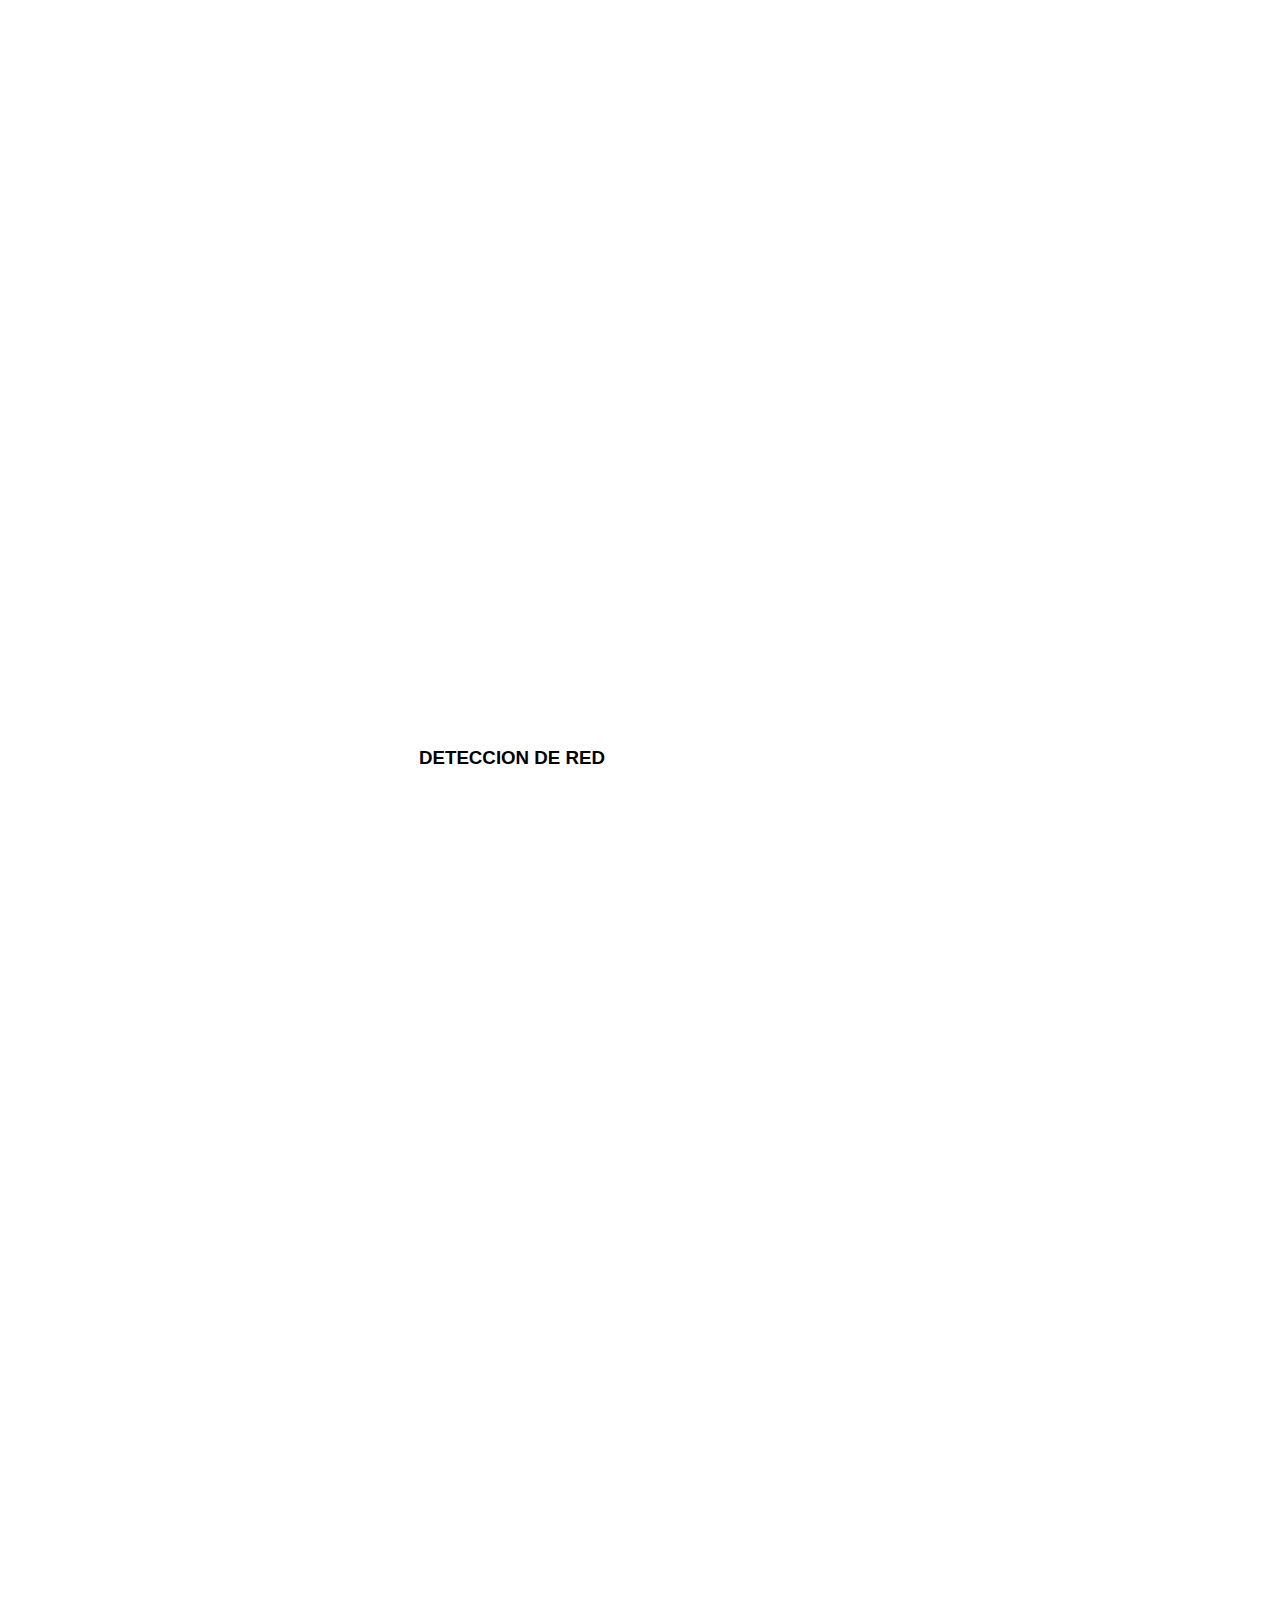
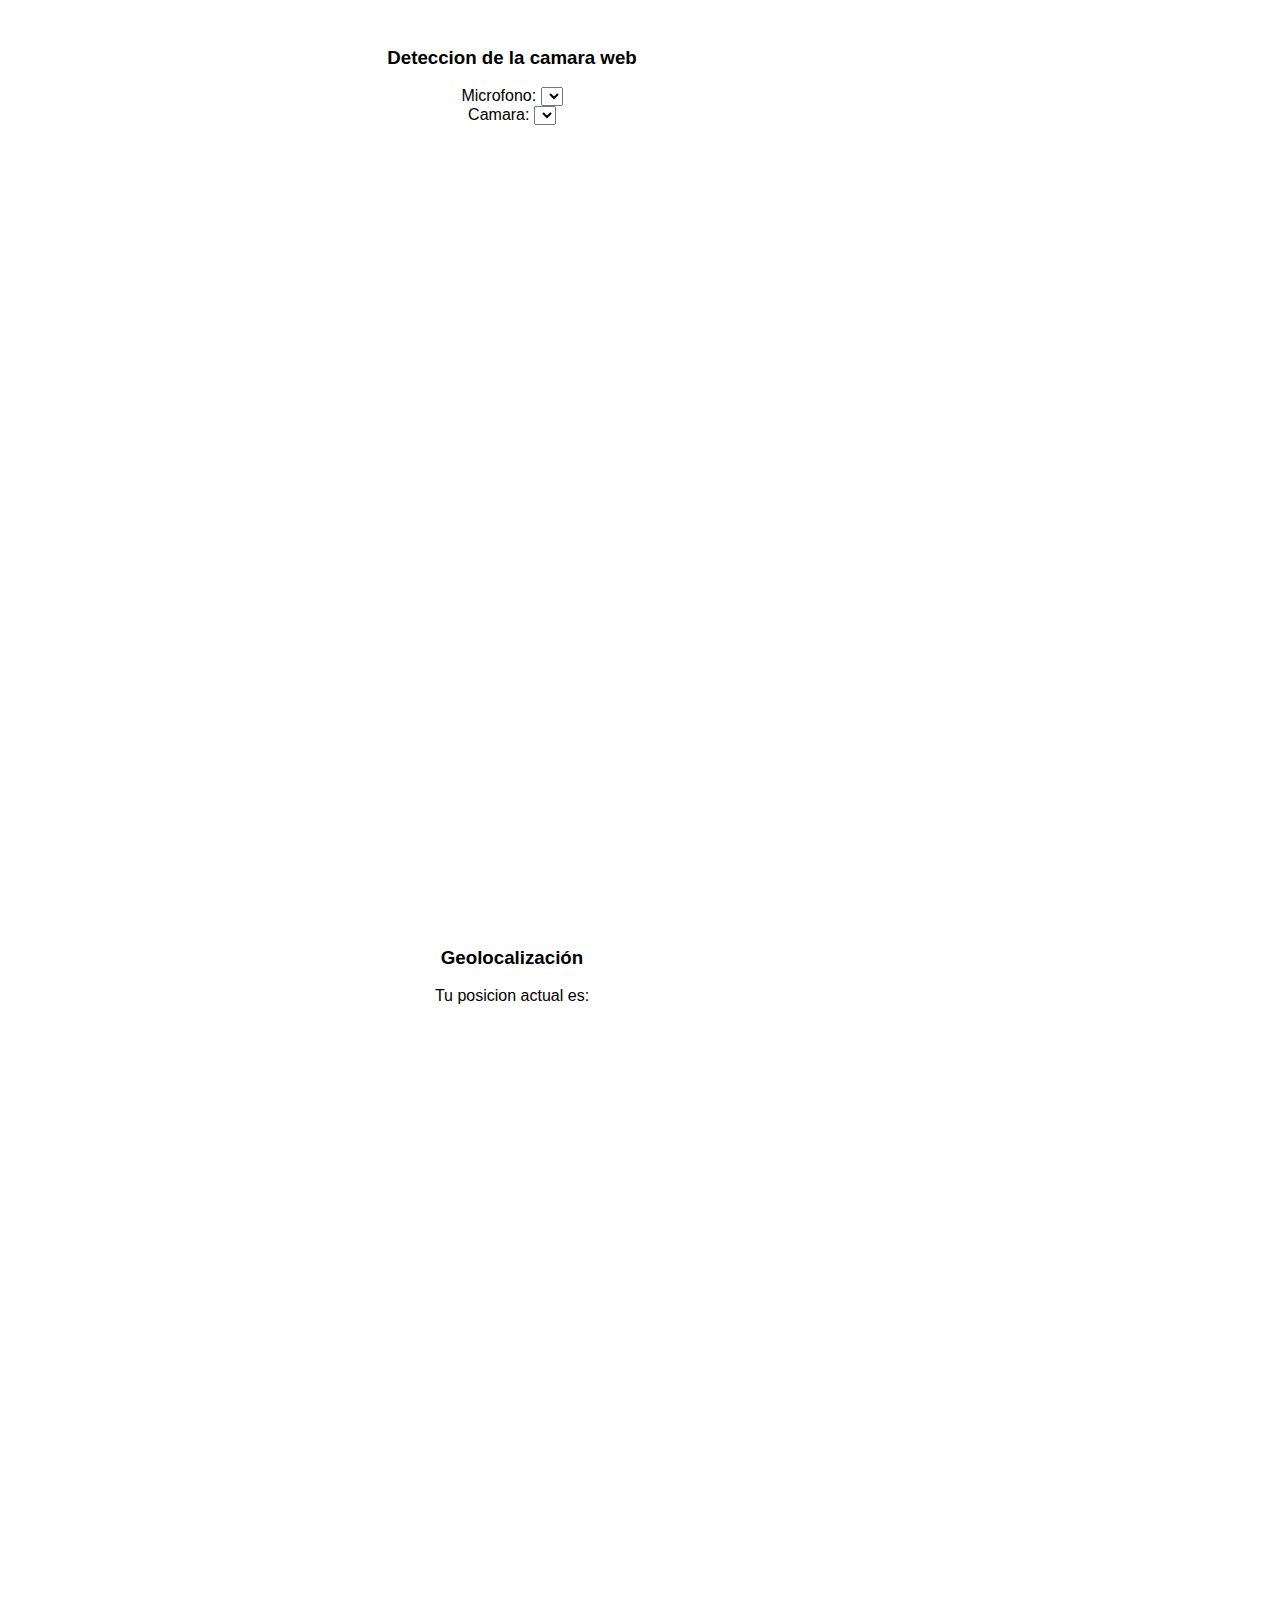
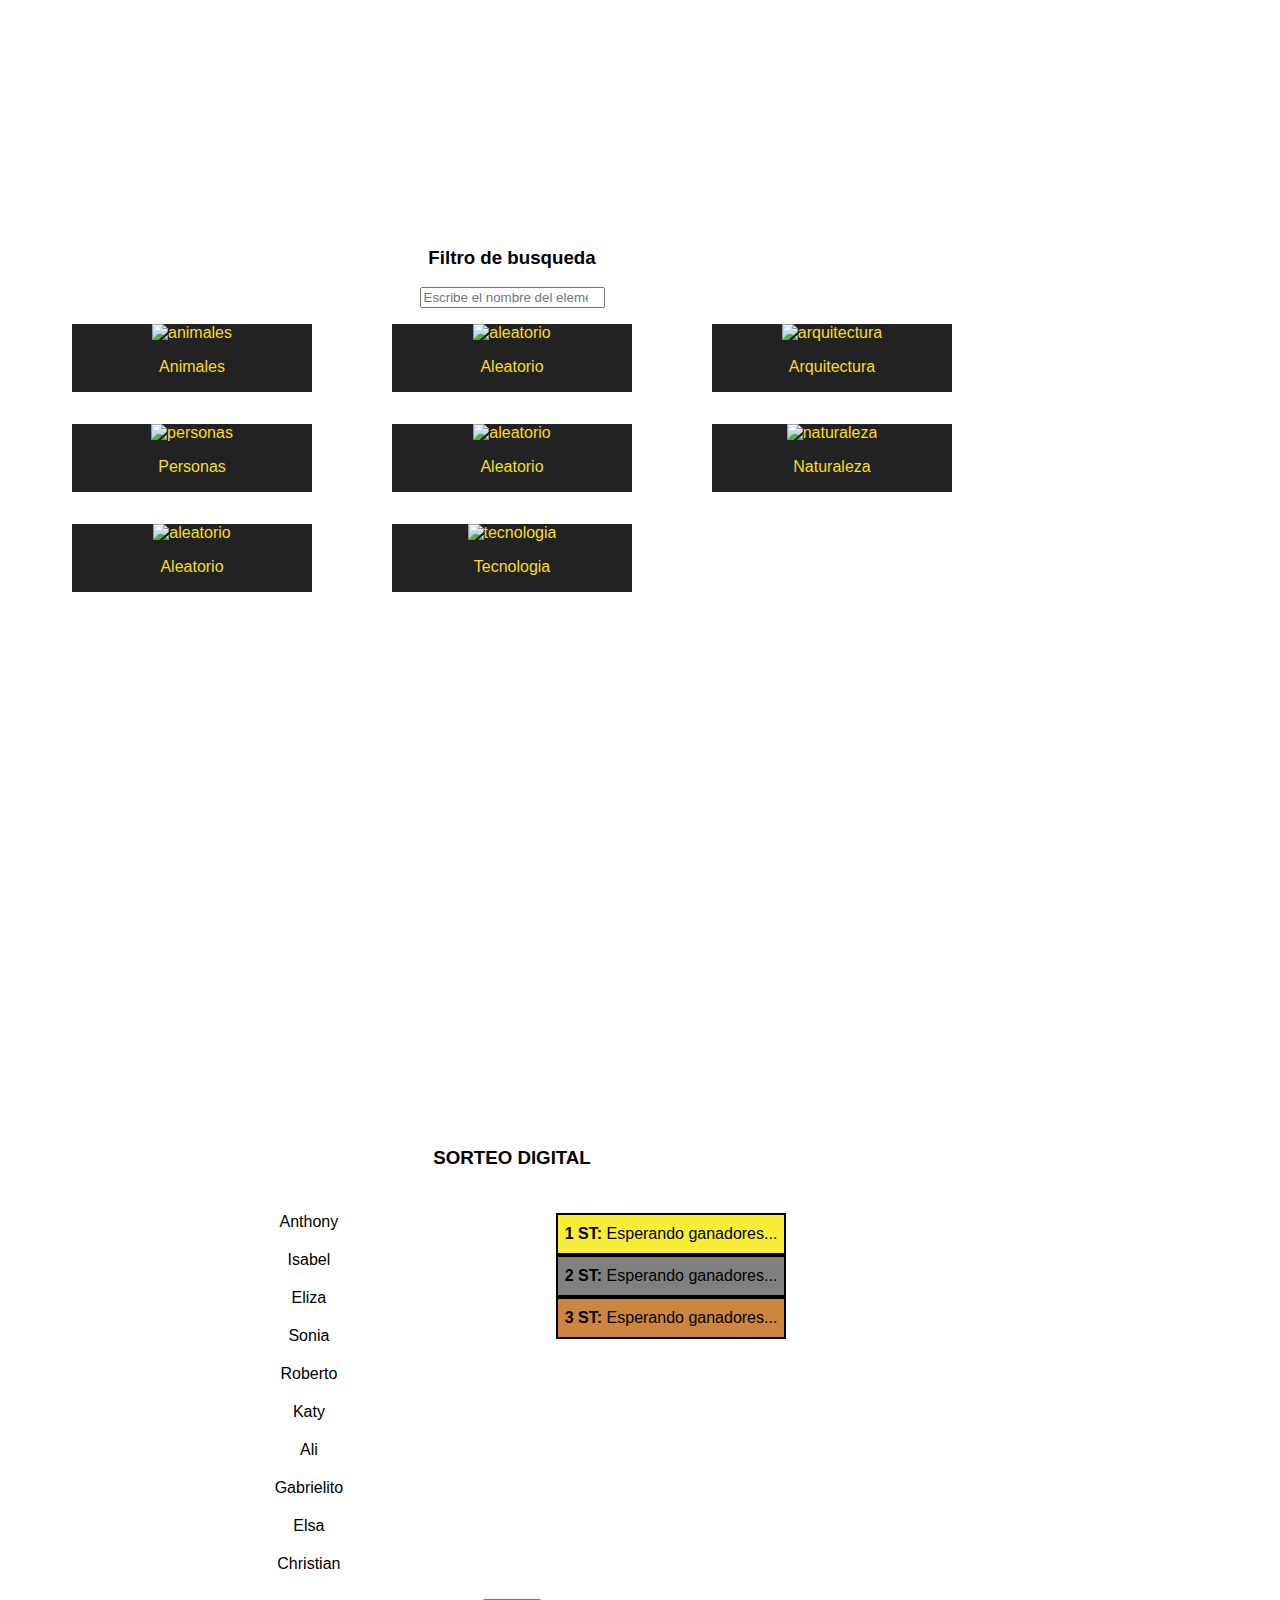
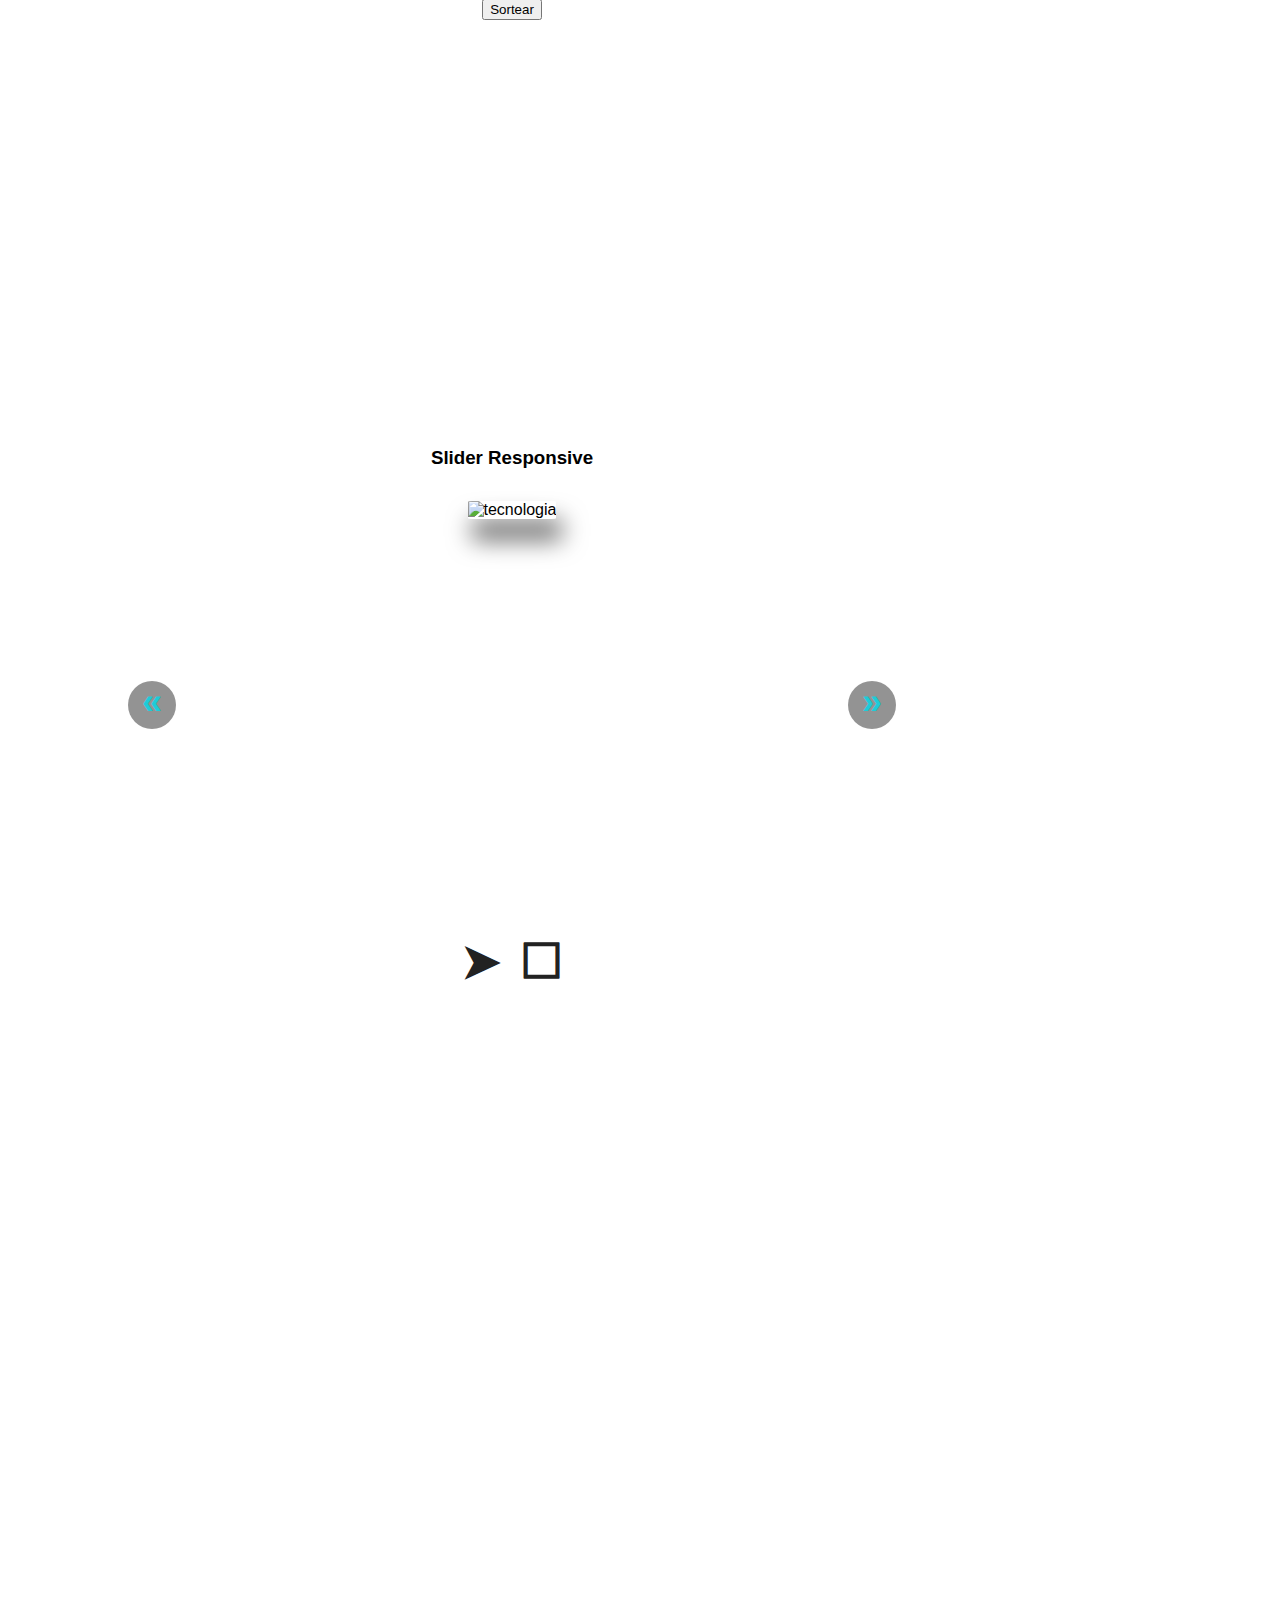
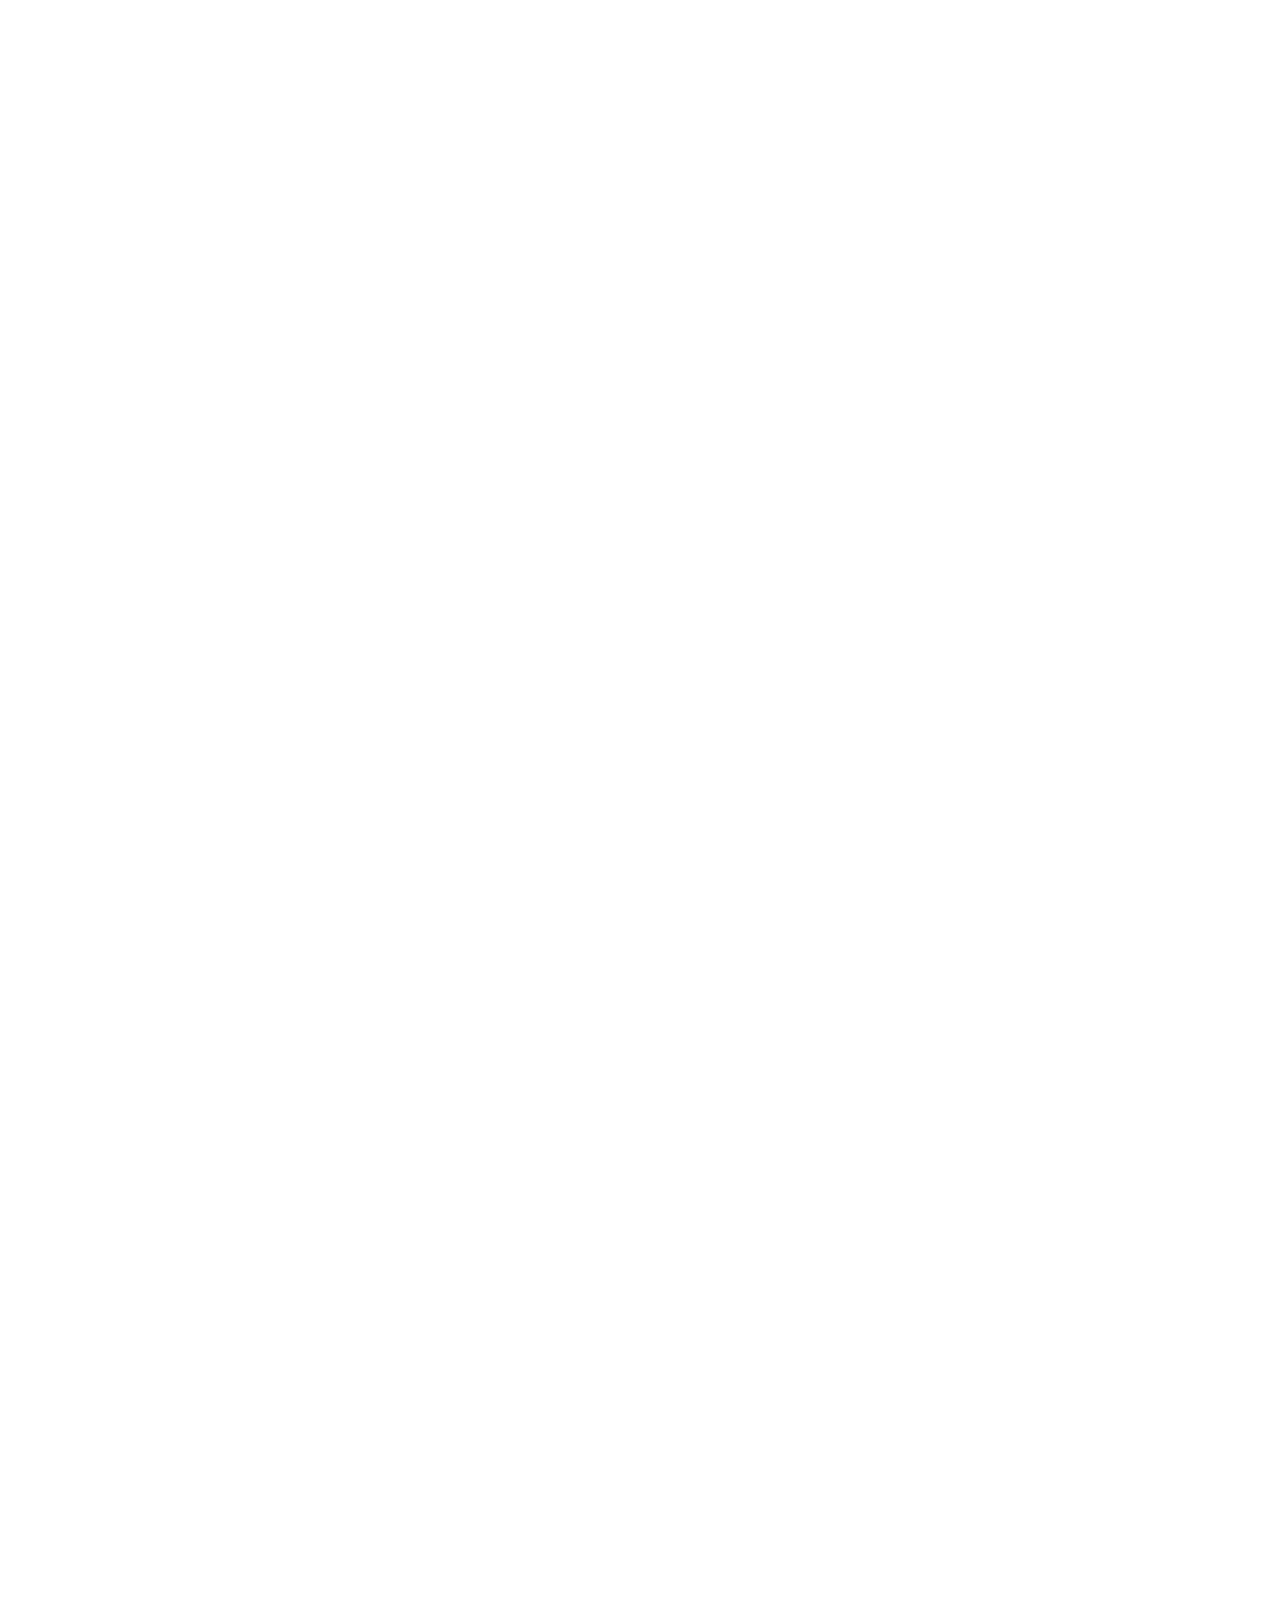
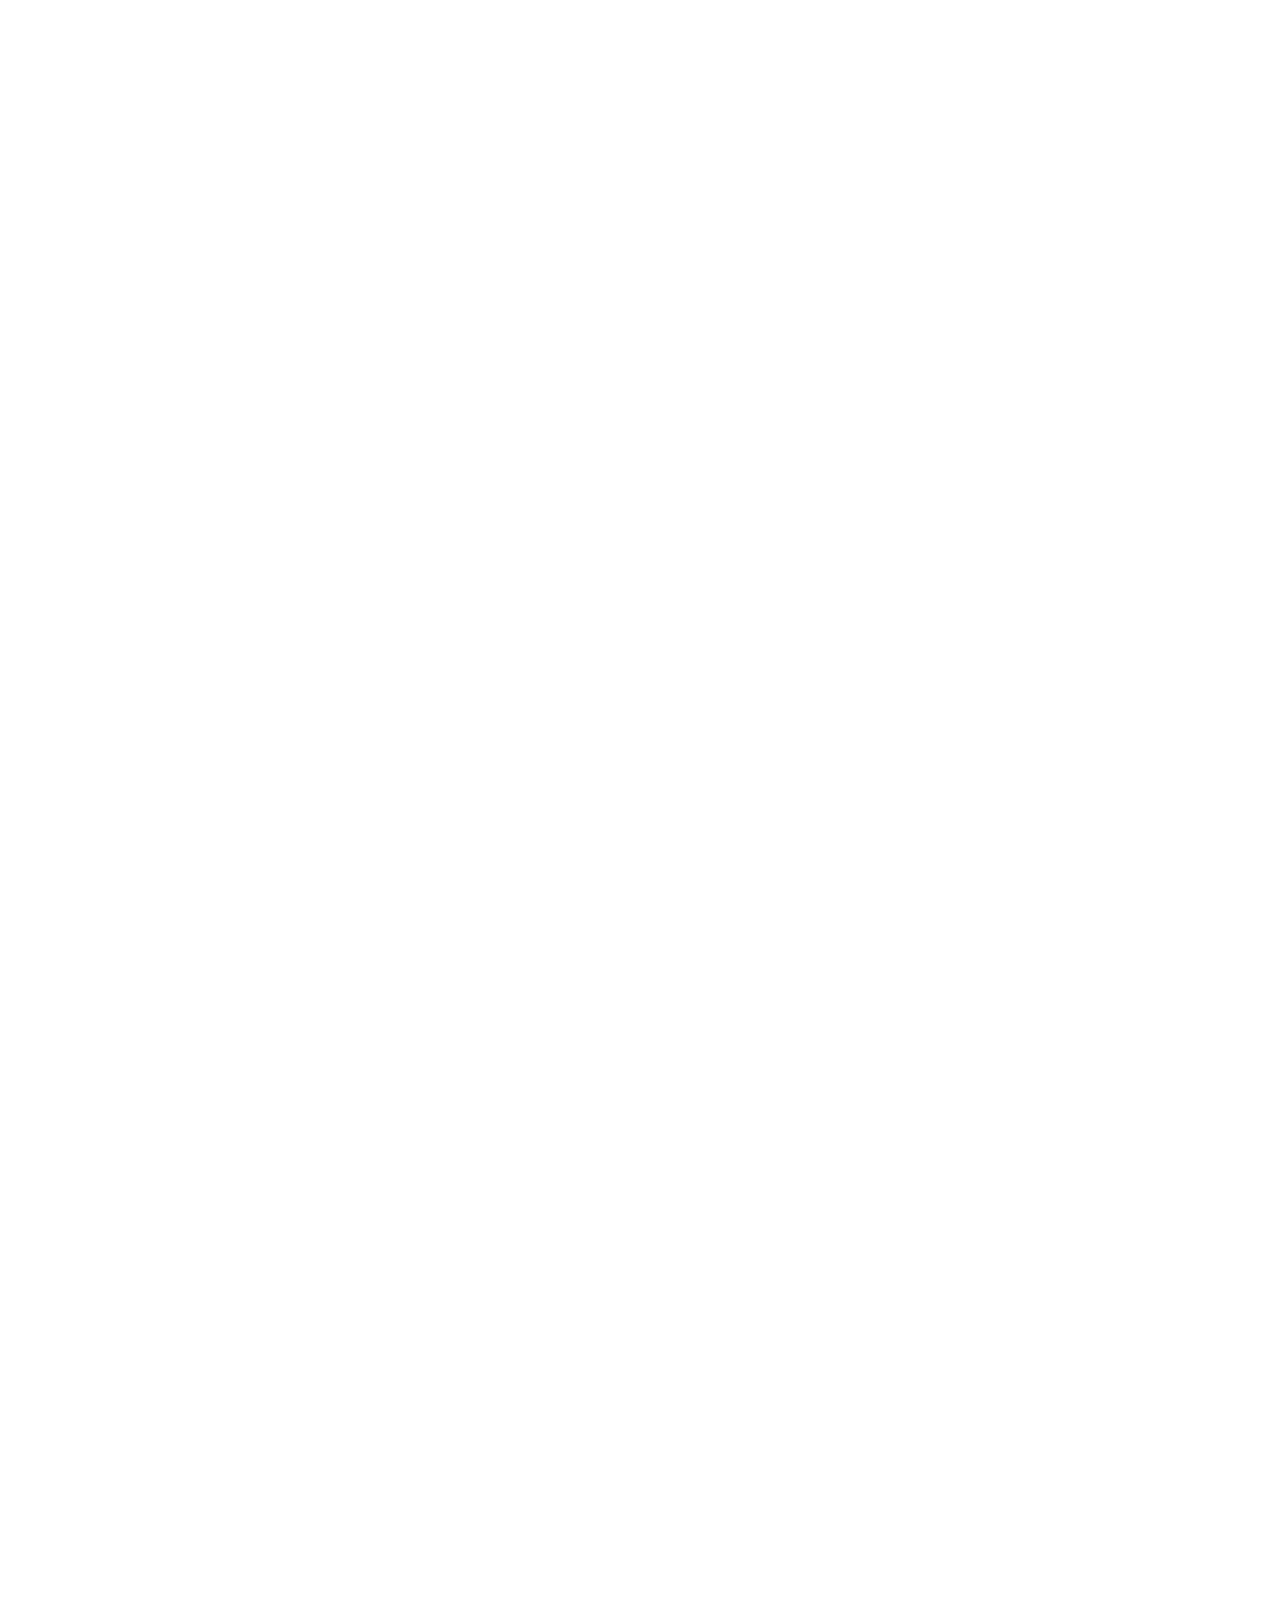
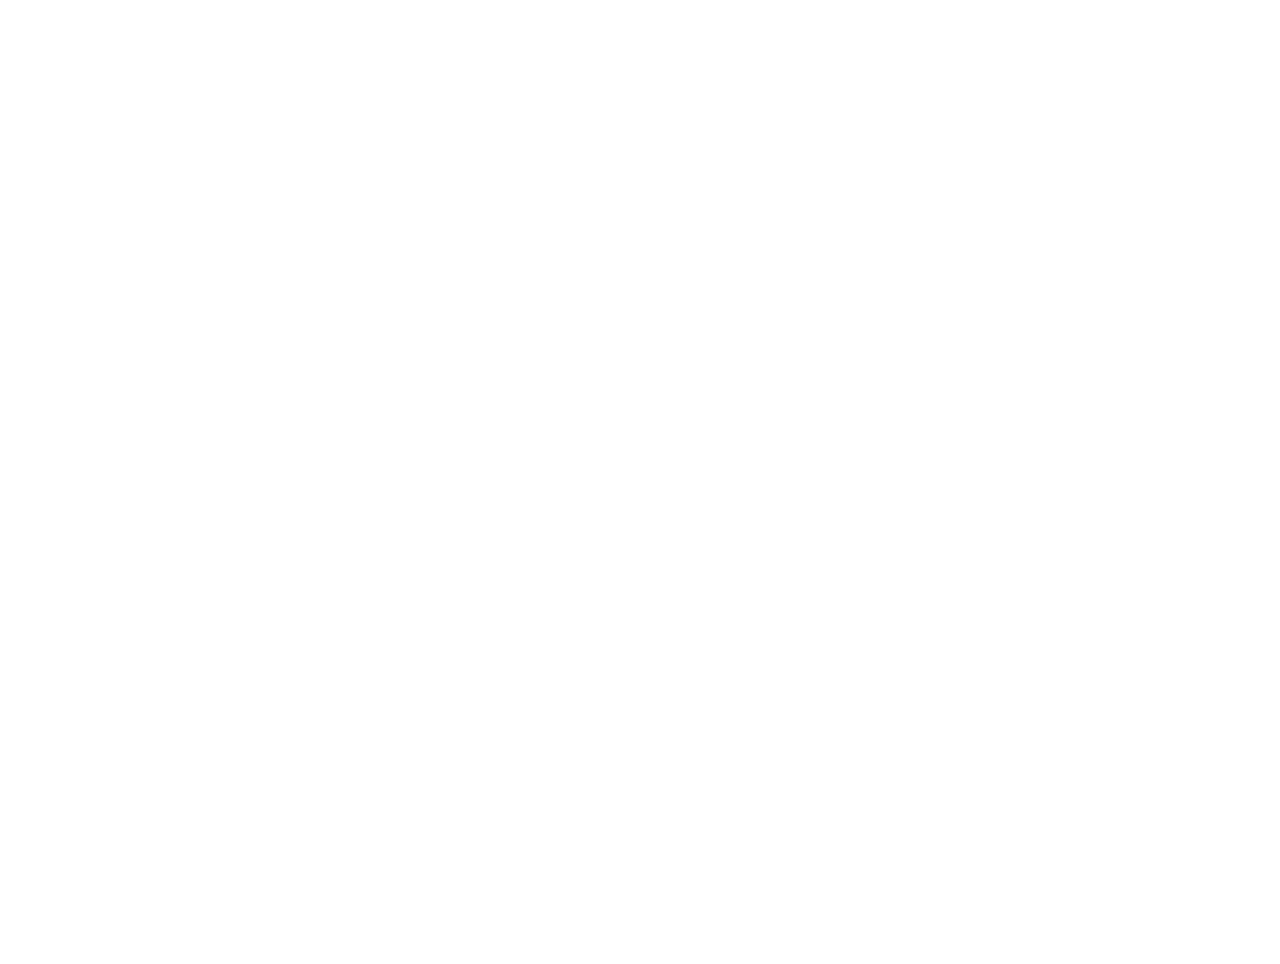
==== commit b546b177: "Update index.html" ====
--- a/EJERCICIOS-JON-MIRCHA-2/index.html
+++ b/EJERCICIOS-JON-MIRCHA-2/index.html
@@ -219,12 +219,12 @@
 					</div>
 				</div>	
 				<div class="btns-slider">
-					<button id="prev" class="prev">&laquo;</button>
+					<a class="prev">&laquo;</a>
 					<a class="next" href="#">&raquo;</a>
 				</div>		
 			</div>
 			<div class="btns-controls">
-				<button id="play" class="play" href="#">&#10148;</button>
+				<a class="play" href="#">&#10148;</a>
 				<a class="stop" href="#">&#9744;</a>
 			</div>
 			
@@ -250,4 +250,4 @@
 
 	<script src="js/scripts.js" type="module"></script> <!-- type module sirve para importar -->
 </body>
-</html>+</html>
